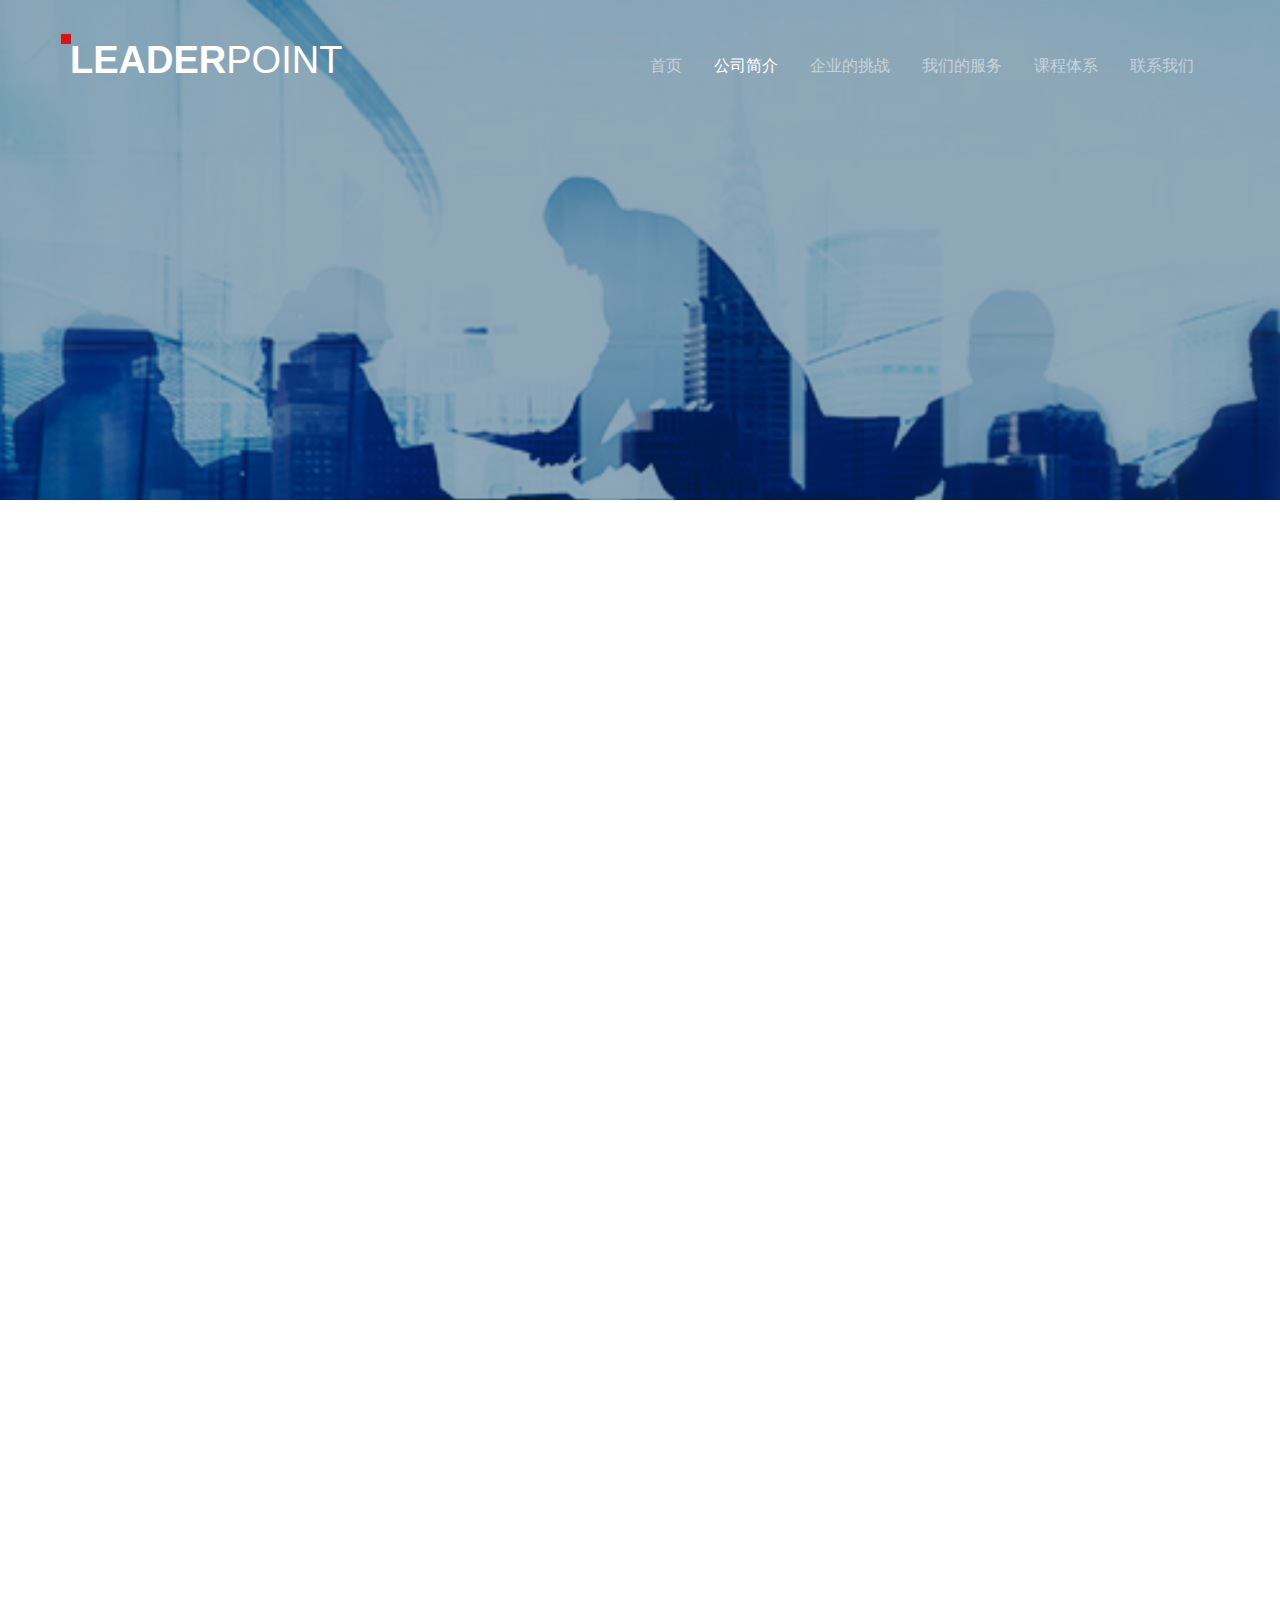
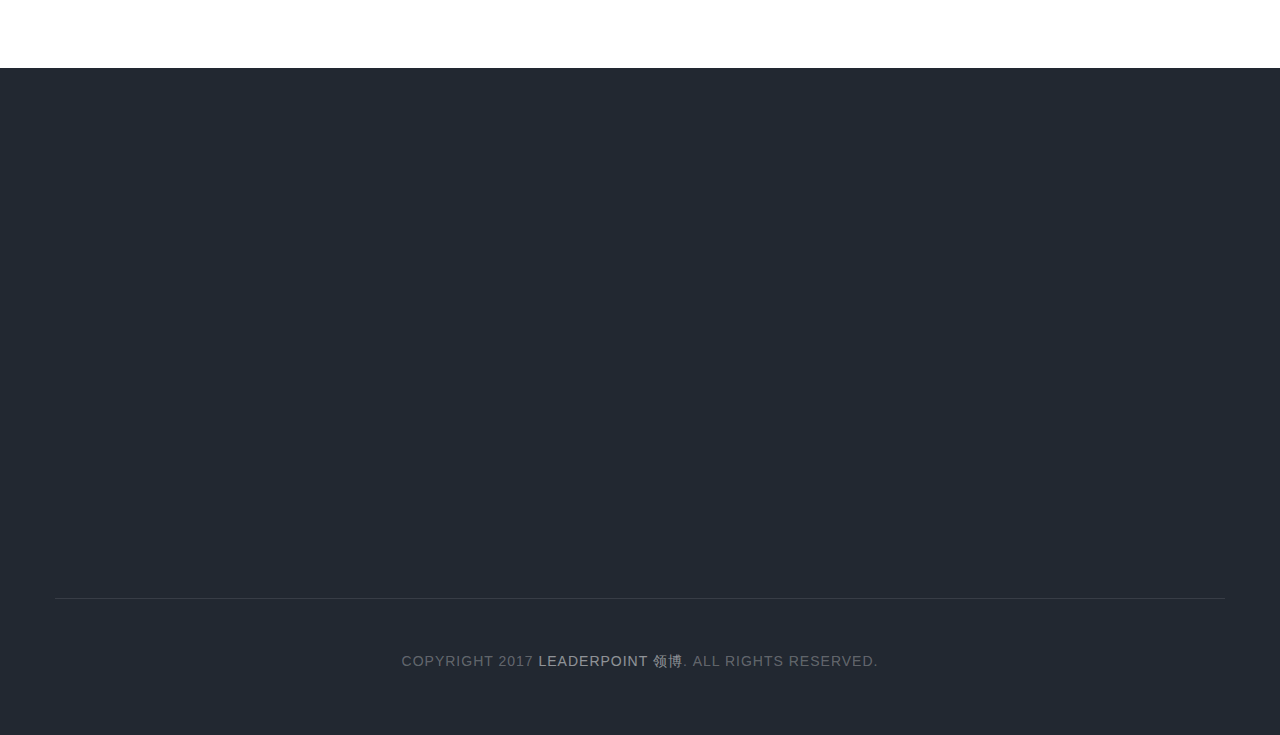
==== about.html @ 9a69cb8e "add location jpg" ====
<!DOCTYPE html>
<!--[if lt IE 7]>      <html class="no-js lt-ie9 lt-ie8 lt-ie7"> <![endif]-->
<!--[if IE 7]>         <html class="no-js lt-ie9 lt-ie8"> <![endif]-->
<!--[if IE 8]>         <html class="no-js lt-ie9"> <![endif]-->
<!--[if gt IE 8]><!-->
<html class="no-js">
<!--<![endif]-->

<head>
	<meta charset="utf-8">
	<meta http-equiv="X-UA-Compatible" content="IE=edge">
	<title>关于我们 - 领博顾问公司</title>
	<meta name="viewport" content="width=device-width, initial-scale=1">


	<link href='https://fonts.lug.ustc.edu.cn/css?family=Roboto:400,100,300,700,900' rel='stylesheet' type='text/css'>

	<!-- Animate.css -->
	<link rel="stylesheet" href="css/animate.css">
	<!-- Icomoon Icon Fonts-->
	<link rel="stylesheet" href="css/icomoon.css">
	<!-- Bootstrap  -->
	<link rel="stylesheet" href="css/bootstrap.css">
	<!-- Superfish -->
	<link rel="stylesheet" href="css/superfish.css">

	<link rel="stylesheet" href="css/style.css?tms=20170909">


	<!-- Modernizr JS -->
	<script src="js/modernizr-2.6.2.min.js"></script>
	<!-- FOR IE9 below -->
	<!--[if lt IE 9]>
	<script src="js/respond.min.js"></script>
	<![endif]-->

</head>

<body>
	<div id="fh5co-wrapper">
		<div id="fh5co-page">
			<div id="fh5co-header">
				<header id="fh5co-header-section">
					<div class="container">
						<div class="nav-header">
							<a href="#" class="js-fh5co-nav-toggle fh5co-nav-toggle"><i></i></a>
							<h1 id="fh5co-logo"><a href="index.html">Leader<span>Point</span></a></h1>
							<!--<h1 id="fh5co-logo"><a href="index.html">
								<img src="images/lp-logo.png" alt="">
							</a></h1>-->
							<div id="logo-cover" style="background-image: url(images/logo-cover.png);">

							</div>
							<!-- START #fh5co-menu-wrap -->
							<nav id="fh5co-menu-wrap" role="navigation">
								<ul class="sf-menu" id="fh5co-primary-menu">
									<li> <a href="index.html">首页</a> </li>
									<li class="active"><a href="about.html">公司简介</a></li>
									<li> <a href="challenge.html">企业的挑战</a> </li>
									<li> <a href="services.html">我们的服务</a> </li>
									<li><a href="classes.html">课程体系</a> </li>
									<li><a href="contact.html">联系我们</a></li>
								</ul>
							</nav>
						</div>
					</div>
				</header>
			</div>
			<!-- end:fh5co-header -->
			<div class="fh5co-parallax" style="background-image: url(images/about-us-1.jpg);" data-stellar-background-ratio="0.5">
				<div class="overlay"></div>
				<div class="container">
					<div class="row">
						<div class="col-md-8 col-md-offset-2 col-sm-12 col-sm-offset-0 col-xs-12 col-xs-offset-0 text-center fh5co-table">
							<div class="fh5co-intro fh5co-table-cell animate-box">
								<h1 class="text-center">关于我们</h1>
								<p>提升人的能力    达成组织目标</p>
							</div>
						</div>
					</div>
				</div>
			</div>
			<!-- end: fh5co-parallax -->
			<!-- end:fh5co-hero -->
			<div id="fh5co-team-section">
				<div class="container">
					<div class="row about">
						<div class="col-md-12 col-md-offset-0">
							<img class="img-responsive animate-box" src="images/office4.jpg" alt="About">
						</div>
						<div class="col-md-12 col-md-offset-0 animate-box">
							<p>领博顾问公司是一家专业管理培训公司，致力于为中国企业提供量身定做的管理咨询及培训服务。</p>
							<p>我们的使命：提升人的能力， 达成组织目标。</p>
							<p>国际化的视野和管理理念，整合全球领先有效的管理培训资源，拥有丰富管理经验的咨询顾问及资深的培训专家团队，擅长于针对每家企业特点和具体状况，找到管理的障碍和瓶颈，结合企业目标，定制出完整有效的长短期培训解决方案，恰如其分地帮助企业培养和发展人才，从而提升提升管理水平，满足企业长期发展的需要。</p>
							<p>
								我们的培训始终关注提升公司底线业绩，我们注重对企业的长远影响，鼓励客户评估培训对学员能力提升的作用，力争为客户创造长期价值。
							</p>
						</div>
					</div>
				</div>
			</div>

			<footer>
				<div id="footer">
					<div class="container">
						<div class="row">
							<div class="col-md-4 animate-box">
								<h3 class="section-title">关于领博</h3>
								<p>领博顾问公司是一家专业管理培训公司，致力于为中国企业提供量身定做的管理咨询及培训服务。</p>
								<p>
									我们的使命：提升人的能力， 达成组织目标。
								</p>
							</div>

							<div class="col-md-4 animate-box">
								<h3 class="section-title">联系我们</h3>
								<ul class="contact-info">
									<li><i class="icon-map-marker"></i>广州市天河区体育东路114-118号财富广场西塔2007室</li>
									<li><i class="icon-phone"></i>020-28313908</li>
									<li><i class="icon-printer"></i>020-28313577</li>
									<li><i class="icon-envelope"></i><a href="#">leaderpoint@163.com</a></li>
									<li><i class="icon-globe2"></i><a href="#">www.leaderpoint.com.cn</a></li>
								</ul>
							</div>
							<div class="col-md-4 animate-box">
								<h3 class="section-title">留言</h3>
								<form class="contact-form">
									<div class="form-group">
										<label for="name" class="sr-only">姓名</label>
										<input type="name" class="form-control" id="name" placeholder="姓名">
									</div>
									<div class="form-group">
										<label for="email" class="sr-only">邮箱</label>
										<input type="email" class="form-control" id="email" placeholder="邮箱">
									</div>
									<div class="form-group">
										<label for="message" class="sr-only">内容</label>
										<textarea class="form-control" id="message" rows="7" placeholder="内容"></textarea>
									</div>
									<div class="form-group">
										<input type="submit" id="btn-submit" class="btn btn-send-message btn-md" value="发送留言">
									</div>
								</form>
							</div>
						</div>
						<div class="row copy-right">
							<div class="col-md-6 col-md-offset-3 text-center">
								<p>Copyright 2017 <a href="#">LeaderPoint 领博</a>. All Rights Reserved. </p>
							</div>
						</div>
					</div>
				</div>
			</footer>


		</div>
		<!-- END fh5co-page -->

	</div>
	<!-- END fh5co-wrapper -->

	<!-- jQuery -->


	<script src="js/jquery.min.js"></script>
	<!-- jQuery Easing -->
	<script src="js/jquery.easing.1.3.js"></script>
	<!-- Bootstrap -->
	<script src="js/bootstrap.min.js"></script>
	<!-- Waypoints -->
	<script src="js/jquery.waypoints.min.js"></script>
	<!-- Stellar -->
	<script src="js/jquery.stellar.min.js"></script>
	<!-- Superfish -->
	<script src="js/hoverIntent.js"></script>
	<script src="js/superfish.js"></script>

	<!-- Main JS (Do not remove) -->
	<script src="js/main.js"></script>

</body>

</html>
---- css/icomoon.css ----
@font-face {
    font-family: 'icomoon';
    src:    url('fonts/icomoon.eot?1oniuf');
    src:    url('fonts/icomoon.eot?1oniuf#iefix') format('embedded-opentype'),
        url('fonts/icomoon.ttf?1oniuf') format('truetype'),
        url('fonts/icomoon.woff?1oniuf') format('woff'),
        url('fonts/icomoon.svg?1oniuf#icomoon') format('svg');
    font-weight: normal;
    font-style: normal;
}

[class^="icon-"], [class*=" icon-"] {
    /* use !important to prevent issues with browser extensions that change fonts */
    font-family: 'icomoon' !important;
    speak: none;
    font-style: normal;
    font-weight: normal;
    font-variant: normal;
    text-transform: none;
    line-height: 1;

    /* Better Font Rendering =========== */
    -webkit-font-smoothing: antialiased;
    -moz-osx-font-smoothing: grayscale;
}

.icon-mobile:before {
    content: "\e000";
}
.icon-laptop:before {
    content: "\e001";
}
.icon-desktop:before {
    content: "\e002";
}
.icon-tablet:before {
    content: "\e003";
}
.icon-phone:before {
    content: "\e004";
}
.icon-document:before {
    content: "\e005";
}
.icon-documents:before {
    content: "\e006";
}
.icon-search:before {
    content: "\e007";
}
.icon-clipboard:before {
    content: "\e008";
}
.icon-newspaper:before {
    content: "\e009";
}
.icon-notebook:before {
    content: "\e00a";
}
.icon-book-open:before {
    content: "\e00b";
}
.icon-browser:before {
    content: "\e00c";
}
.icon-calendar:before {
    content: "\e00d";
}
.icon-presentation:before {
    content: "\e00e";
}
.icon-picture:before {
    content: "\e00f";
}
.icon-pictures:before {
    content: "\e010";
}
.icon-video:before {
    content: "\e011";
}
.icon-camera:before {
    content: "\e012";
}
.icon-printer:before {
    content: "\e013";
}
.icon-toolbox:before {
    content: "\e014";
}
.icon-briefcase:before {
    content: "\e015";
}
.icon-wallet:before {
    content: "\e016";
}
.icon-gift:before {
    content: "\e017";
}
.icon-bargraph:before {
    content: "\e018";
}
.icon-grid:before {
    content: "\e019";
}
.icon-expand:before {
    content: "\e01a";
}
.icon-focus:before {
    content: "\e01b";
}
.icon-edit:before {
    content: "\e01c";
}
.icon-adjustments:before {
    content: "\e01d";
}
.icon-ribbon:before {
    content: "\e01e";
}
.icon-hourglass:before {
    content: "\e01f";
}
.icon-lock:before {
    content: "\e020";
}
.icon-megaphone:before {
    content: "\e021";
}
.icon-shield:before {
    content: "\e022";
}
.icon-trophy:before {
    content: "\e023";
}
.icon-flag:before {
    content: "\e024";
}
.icon-map:before {
    content: "\e025";
}
.icon-puzzle:before {
    content: "\e026";
}
.icon-basket:before {
    content: "\e027";
}
.icon-envelope:before {
    content: "\e028";
}
.icon-streetsign:before {
    content: "\e029";
}
.icon-telescope:before {
    content: "\e02a";
}
.icon-gears:before {
    content: "\e02b";
}
.icon-key:before {
    content: "\e02c";
}
.icon-paperclip:before {
    content: "\e02d";
}
.icon-attachment:before {
    content: "\e02e";
}
.icon-pricetags:before {
    content: "\e02f";
}
.icon-lightbulb:before {
    content: "\e030";
}
.icon-layers:before {
    content: "\e031";
}
.icon-pencil:before {
    content: "\e032";
}
.icon-tools:before {
    content: "\e033";
}
.icon-tools-2:before {
    content: "\e034";
}
.icon-scissors:before {
    content: "\e035";
}
.icon-paintbrush:before {
    content: "\e036";
}
.icon-magnifying-glass:before {
    content: "\e037";
}
.icon-circle-compass:before {
    content: "\e038";
}
.icon-linegraph:before {
    content: "\e039";
}
.icon-mic:before {
    content: "\e03a";
}
.icon-strategy:before {
    content: "\e03b";
}
.icon-beaker:before {
    content: "\e03c";
}
.icon-caution:before {
    content: "\e03d";
}
.icon-recycle:before {
    content: "\e03e";
}
.icon-anchor:before {
    content: "\e03f";
}
.icon-profile-male:before {
    content: "\e040";
}
.icon-profile-female:before {
    content: "\e041";
}
.icon-bike:before {
    content: "\e042";
}
.icon-wine:before {
    content: "\e043";
}
.icon-hotairballoon:before {
    content: "\e044";
}
.icon-globe:before {
    content: "\e045";
}
.icon-genius:before {
    content: "\e046";
}
.icon-map-pin:before {
    content: "\e047";
}
.icon-dial:before {
    content: "\e048";
}
.icon-chat:before {
    content: "\e049";
}
.icon-heart:before {
    content: "\e04a";
}
.icon-cloud:before {
    content: "\e04b";
}
.icon-upload:before {
    content: "\e04c";
}
.icon-download:before {
    content: "\e04d";
}
.icon-target:before {
    content: "\e04e";
}
.icon-hazardous:before {
    content: "\e04f";
}
.icon-piechart:before {
    content: "\e050";
}
.icon-speedometer:before {
    content: "\e051";
}
.icon-global:before {
    content: "\e052";
}
.icon-compass:before {
    content: "\e053";
}
.icon-lifesaver:before {
    content: "\e054";
}
.icon-clock:before {
    content: "\e055";
}
.icon-aperture:before {
    content: "\e056";
}
.icon-quote:before {
    content: "\e057";
}
.icon-scope:before {
    content: "\e058";
}
.icon-alarmclock:before {
    content: "\e059";
}
.icon-refresh:before {
    content: "\e05a";
}
.icon-happy:before {
    content: "\e05b";
}
.icon-sad:before {
    content: "\e05c";
}
.icon-facebook:before {
    content: "\e05d";
}
.icon-twitter:before {
    content: "\e05e";
}
.icon-googleplus:before {
    content: "\e05f";
}
.icon-rss:before {
    content: "\e060";
}
.icon-tumblr:before {
    content: "\e061";
}
.icon-linkedin:before {
    content: "\e062";
}
.icon-dribbble:before {
    content: "\e063";
}
.icon-box2:before {
    content: "\ea82";
}
.icon-write:before {
    content: "\ea83";
}
.icon-clock2:before {
    content: "\ea84";
}
.icon-reply2:before {
    content: "\ea85";
}
.icon-reply-all2:before {
    content: "\ea86";
}
.icon-forward2:before {
    content: "\ea87";
}
.icon-flag2:before {
    content: "\ea88";
}
.icon-search2:before {
    content: "\ea89";
}
.icon-trash2:before {
    content: "\ea8a";
}
.icon-envelope2:before {
    content: "\ea8b";
}
.icon-bubble:before {
    content: "\ea8c";
}
.icon-bubbles:before {
    content: "\ea8d";
}
.icon-user2:before {
    content: "\ea8e";
}
.icon-users2:before {
    content: "\ea8f";
}
.icon-cloud2:before {
    content: "\ea90";
}
.icon-download2:before {
    content: "\ea91";
}
.icon-upload2:before {
    content: "\ea92";
}
.icon-rain:before {
    content: "\ea93";
}
.icon-sun:before {
    content: "\ea94";
}
.icon-moon2:before {
    content: "\ea95";
}
.icon-bell2:before {
    content: "\ea96";
}
.icon-folder2:before {
    content: "\ea97";
}
.icon-pin2:before {
    content: "\ea98";
}
.icon-sound2:before {
    content: "\ea99";
}
.icon-microphone:before {
    content: "\ea9a";
}
.icon-camera2:before {
    content: "\ea9b";
}
.icon-image2:before {
    content: "\ea9c";
}
.icon-cog2:before {
    content: "\ea9d";
}
.icon-calendar2:before {
    content: "\ea9e";
}
.icon-book2:before {
    content: "\ea9f";
}
.icon-map-marker:before {
    content: "\eaa0";
}
.icon-store:before {
    content: "\eaa1";
}
.icon-support:before {
    content: "\eaa2";
}
.icon-tag2:before {
    content: "\eaa3";
}
.icon-heart2:before {
    content: "\eaa4";
}
.icon-video-camera:before {
    content: "\eaa5";
}
.icon-trophy2:before {
    content: "\eaa6";
}
.icon-cart:before {
    content: "\eaa7";
}
.icon-eye2:before {
    content: "\eaa8";
}
.icon-cancel:before {
    content: "\eaa9";
}
.icon-chart:before {
    content: "\eaaa";
}
.icon-target2:before {
    content: "\eaab";
}
.icon-printer2:before {
    content: "\eaac";
}
.icon-location2:before {
    content: "\eaad";
}
.icon-bookmark2:before {
    content: "\eaae";
}
.icon-monitor:before {
    content: "\eaaf";
}
.icon-cross2:before {
    content: "\eab0";
}
.icon-plus2:before {
    content: "\eab1";
}
.icon-left:before {
    content: "\eab2";
}
.icon-up:before {
    content: "\eab3";
}
.icon-browser2:before {
    content: "\eab4";
}
.icon-windows:before {
    content: "\eab5";
}
.icon-switch2:before {
    content: "\eab6";
}
.icon-dashboard:before {
    content: "\eab7";
}
.icon-play:before {
    content: "\eab8";
}
.icon-fast-forward:before {
    content: "\eab9";
}
.icon-next:before {
    content: "\eaba";
}
.icon-refresh2:before {
    content: "\eabb";
}
.icon-film:before {
    content: "\eabc";
}
.icon-home2:before {
    content: "\eabd";
}
.icon-add-to-list:before {
    content: "\e901";
}
.icon-classic-computer:before {
    content: "\e902";
}
.icon-controller-fast-backward:before {
    content: "\e903";
}
.icon-creative-commons-attribution:before {
    content: "\e904";
}
.icon-creative-commons-noderivs:before {
    content: "\e905";
}
.icon-creative-commons-noncommercial-eu:before {
    content: "\e906";
}
.icon-creative-commons-noncommercial-us:before {
    content: "\e907";
}
.icon-creative-commons-public-domain:before {
    content: "\e908";
}
.icon-creative-commons-remix:before {
    content: "\e909";
}
.icon-creative-commons-share:before {
    content: "\e90a";
}
.icon-creative-commons-sharealike:before {
    content: "\e90b";
}
.icon-creative-commons:before {
    content: "\e90c";
}
.icon-document-landscape:before {
    content: "\e90d";
}
.icon-remove-user:before {
    content: "\e90e";
}
.icon-warning:before {
    content: "\e90f";
}
.icon-arrow-bold-down:before {
    content: "\e910";
}
.icon-arrow-bold-left:before {
    content: "\e911";
}
.icon-arrow-bold-right:before {
    content: "\e912";
}
.icon-arrow-bold-up:before {
    content: "\e913";
}
.icon-arrow-down:before {
    content: "\e914";
}
.icon-arrow-left:before {
    content: "\e915";
}
.icon-arrow-long-down:before {
    content: "\e916";
}
.icon-arrow-long-left:before {
    content: "\e917";
}
.icon-arrow-long-right:before {
    content: "\e918";
}
.icon-arrow-long-up:before {
    content: "\e919";
}
.icon-arrow-right:before {
    content: "\e91a";
}
.icon-arrow-up:before {
    content: "\e91b";
}
.icon-arrow-with-circle-down:before {
    content: "\e91c";
}
.icon-arrow-with-circle-left:before {
    content: "\e91d";
}
.icon-arrow-with-circle-right:before {
    content: "\e91e";
}
.icon-arrow-with-circle-up:before {
    content: "\e91f";
}
.icon-bookmark:before {
    content: "\e920";
}
.icon-bookmarks:before {
    content: "\e921";
}
.icon-chevron-down:before {
    content: "\e922";
}
.icon-chevron-left:before {
    content: "\e923";
}
.icon-chevron-right:before {
    content: "\e924";
}
.icon-chevron-small-down:before {
    content: "\e925";
}
.icon-chevron-small-left:before {
    content: "\e926";
}
.icon-chevron-small-right:before {
    content: "\e927";
}
.icon-chevron-small-up:before {
    content: "\e928";
}
.icon-chevron-thin-down:before {
    content: "\e929";
}
.icon-chevron-thin-left:before {
    content: "\e92a";
}
.icon-chevron-thin-right:before {
    content: "\e92b";
}
.icon-chevron-thin-up:before {
    content: "\e92c";
}
.icon-chevron-up:before {
    content: "\e92d";
}
.icon-chevron-with-circle-down:before {
    content: "\e92e";
}
.icon-chevron-with-circle-left:before {
    content: "\e92f";
}
.icon-chevron-with-circle-right:before {
    content: "\e930";
}
.icon-chevron-with-circle-up:before {
    content: "\e931";
}
.icon-cloud3:before {
    content: "\e932";
}
.icon-controller-fast-forward:before {
    content: "\e933";
}
.icon-controller-jump-to-start:before {
    content: "\e934";
}
.icon-controller-next:before {
    content: "\e935";
}
.icon-controller-paus:before {
    content: "\e936";
}
.icon-controller-play:before {
    content: "\e937";
}
.icon-controller-record:before {
    content: "\e938";
}
.icon-controller-stop:before {
    content: "\e939";
}
.icon-controller-volume:before {
    content: "\e93a";
}
.icon-dot-single:before {
    content: "\e93b";
}
.icon-dots-three-horizontal:before {
    content: "\e93c";
}
.icon-dots-three-vertical:before {
    content: "\e93d";
}
.icon-dots-two-horizontal:before {
    content: "\e93e";
}
.icon-dots-two-vertical:before {
    content: "\e93f";
}
.icon-download3:before {
    content: "\e940";
}
.icon-emoji-flirt:before {
    content: "\e941";
}
.icon-flow-branch:before {
    content: "\e942";
}
.icon-flow-cascade:before {
    content: "\e943";
}
.icon-flow-line:before {
    content: "\e944";
}
.icon-flow-parallel:before {
    content: "\e945";
}
.icon-flow-tree:before {
    content: "\e946";
}
.icon-install:before {
    content: "\e947";
}
.icon-layers2:before {
    content: "\e948";
}
.icon-open-book:before {
    content: "\e949";
}
.icon-resize-100:before {
    content: "\e94a";
}
.icon-resize-full-screen:before {
    content: "\e94b";
}
.icon-save:before {
    content: "\e94c";
}
.icon-select-arrows:before {
    content: "\e94d";
}
.icon-sound-mute:before {
    content: "\e94e";
}
.icon-sound:before {
    content: "\e94f";
}
.icon-trash:before {
    content: "\e950";
}
.icon-triangle-down:before {
    content: "\e951";
}
.icon-triangle-left:before {
    content: "\e952";
}
.icon-triangle-right:before {
    content: "\e953";
}
.icon-triangle-up:before {
    content: "\e954";
}
.icon-uninstall:before {
    content: "\e955";
}
.icon-upload-to-cloud:before {
    content: "\e956";
}
.icon-upload3:before {
    content: "\e957";
}
.icon-add-user:before {
    content: "\e958";
}
.icon-address:before {
    content: "\e959";
}
.icon-adjust:before {
    content: "\e95a";
}
.icon-air:before {
    content: "\e95b";
}
.icon-aircraft-landing:before {
    content: "\e95c";
}
.icon-aircraft-take-off:before {
    content: "\e95d";
}
.icon-aircraft:before {
    content: "\e95e";
}
.icon-align-bottom:before {
    content: "\e95f";
}
.icon-align-horizontal-middle:before {
    content: "\e960";
}
.icon-align-left:before {
    content: "\e961";
}
.icon-align-right:before {
    content: "\e962";
}
.icon-align-top:before {
    content: "\e963";
}
.icon-align-vertical-middle:before {
    content: "\e964";
}
.icon-archive:before {
    content: "\e965";
}
.icon-area-graph:before {
    content: "\e966";
}
.icon-attachment2:before {
    content: "\e967";
}
.icon-awareness-ribbon:before {
    content: "\e968";
}
.icon-back-in-time:before {
    content: "\e969";
}
.icon-back:before {
    content: "\e96a";
}
.icon-bar-graph:before {
    content: "\e96b";
}
.icon-battery:before {
    content: "\e96c";
}
.icon-beamed-note:before {
    content: "\e96d";
}
.icon-bell:before {
    content: "\e96e";
}
.icon-blackboard:before {
    content: "\e96f";
}
.icon-block:before {
    content: "\e970";
}
.icon-book:before {
    content: "\e971";
}
.icon-bowl:before {
    content: "\e972";
}
.icon-box:before {
    content: "\e973";
}
.icon-briefcase2:before {
    content: "\e974";
}
.icon-browser3:before {
    content: "\e975";
}
.icon-brush:before {
    content: "\e976";
}
.icon-bucket:before {
    content: "\e977";
}
.icon-cake:before {
    content: "\e978";
}
.icon-calculator:before {
    content: "\e979";
}
.icon-calendar3:before {
    content: "\e97a";
}
.icon-camera3:before {
    content: "\e97b";
}
.icon-ccw:before {
    content: "\e97c";
}
.icon-chat2:before {
    content: "\e97d";
}
.icon-check:before {
    content: "\e97e";
}
.icon-circle-with-cross:before {
    content: "\e97f";
}
.icon-circle-with-minus:before {
    content: "\e980";
}
.icon-circle-with-plus:before {
    content: "\e981";
}
.icon-circle:before {
    content: "\e982";
}
.icon-circular-graph:before {
    content: "\e983";
}
.icon-clapperboard:before {
    content: "\e984";
}
.icon-clipboard2:before {
    content: "\e985";
}
.icon-clock3:before {
    content: "\e986";
}
.icon-code:before {
    content: "\e987";
}
.icon-cog:before {
    content: "\e988";
}
.icon-colours:before {
    content: "\e989";
}
.icon-compass2:before {
    content: "\e98a";
}
.icon-copy:before {
    content: "\e98b";
}
.icon-credit-card:before {
    content: "\e98c";
}
.icon-credit:before {
    content: "\e98d";
}
.icon-cross:before {
    content: "\e98e";
}
.icon-cup:before {
    content: "\e98f";
}
.icon-cw:before {
    content: "\e990";
}
.icon-cycle:before {
    content: "\e991";
}
.icon-database:before {
    content: "\e992";
}
.icon-dial-pad:before {
    content: "\e993";
}
.icon-direction:before {
    content: "\e994";
}
.icon-document2:before {
    content: "\e995";
}
.icon-documents2:before {
    content: "\e996";
}
.icon-drink:before {
    content: "\e997";
}
.icon-drive:before {
    content: "\e998";
}
.icon-drop:before {
    content: "\e999";
}
.icon-edit2:before {
    content: "\e99a";
}
.icon-email:before {
    content: "\e99b";
}
.icon-emoji-happy:before {
    content: "\e99c";
}
.icon-emoji-neutral:before {
    content: "\e99d";
}
.icon-emoji-sad:before {
    content: "\e99e";
}
.icon-erase:before {
    content: "\e99f";
}
.icon-eraser:before {
    content: "\e9a0";
}
.icon-export:before {
    content: "\e9a1";
}
.icon-eye:before {
    content: "\e9a2";
}
.icon-feather:before {
    content: "\e9a3";
}
.icon-flag3:before {
    content: "\e9a4";
}
.icon-flash:before {
    content: "\e9a5";
}
.icon-flashlight:before {
    content: "\e9a6";
}
.icon-flat-brush:before {
    content: "\e9a7";
}
.icon-folder-images:before {
    content: "\e9a8";
}
.icon-folder-music:before {
    content: "\e9a9";
}
.icon-folder-video:before {
    content: "\e9aa";
}
.icon-folder:before {
    content: "\e9ab";
}
.icon-forward:before {
    content: "\e9ac";
}
.icon-funnel:before {
    content: "\e9ad";
}
.icon-game-controller:before {
    content: "\e9ae";
}
.icon-gauge:before {
    content: "\e9af";
}
.icon-globe2:before {
    content: "\e9b0";
}
.icon-graduation-cap:before {
    content: "\e9b1";
}
.icon-grid2:before {
    content: "\e9b2";
}
.icon-hair-cross:before {
    content: "\e9b3";
}
.icon-hand:before {
    content: "\e9b4";
}
.icon-heart-outlined:before {
    content: "\e9b5";
}
.icon-heart3:before {
    content: "\e9b6";
}
.icon-help-with-circle:before {
    content: "\e9b7";
}
.icon-help:before {
    content: "\e9b8";
}
.icon-home:before {
    content: "\e9b9";
}
.icon-hour-glass:before {
    content: "\e9ba";
}
.icon-image-inverted:before {
    content: "\e9bb";
}
.icon-image:before {
    content: "\e9bc";
}
.icon-images:before {
    content: "\e9bd";
}
.icon-inbox:before {
    content: "\e9be";
}
.icon-infinity:before {
    content: "\e9bf";
}
.icon-info-with-circle:before {
    content: "\e9c0";
}
.icon-info:before {
    content: "\e9c1";
}
.icon-key2:before {
    content: "\e9c2";
}
.icon-keyboard:before {
    content: "\e9c3";
}
.icon-lab-flask:before {
    content: "\e9c4";
}
.icon-landline:before {
    content: "\e9c5";
}
.icon-language:before {
    content: "\e9c6";
}
.icon-laptop2:before {
    content: "\e9c7";
}
.icon-leaf:before {
    content: "\e9c8";
}
.icon-level-down:before {
    content: "\e9c9";
}
.icon-level-up:before {
    content: "\e9ca";
}
.icon-lifebuoy:before {
    content: "\e9cb";
}
.icon-light-bulb:before {
    content: "\e9cc";
}
.icon-light-down:before {
    content: "\e9cd";
}
.icon-light-up:before {
    content: "\e9ce";
}
.icon-line-graph:before {
    content: "\e9cf";
}
.icon-link:before {
    content: "\e9d0";
}
.icon-list:before {
    content: "\e9d1";
}
.icon-location-pin:before {
    content: "\e9d2";
}
.icon-location:before {
    content: "\e9d3";
}
.icon-lock-open:before {
    content: "\e9d4";
}
.icon-lock2:before {
    content: "\e9d5";
}
.icon-log-out:before {
    content: "\e9d6";
}
.icon-login:before {
    content: "\e9d7";
}
.icon-loop:before {
    content: "\e9d8";
}
.icon-magnet:before {
    content: "\e9d9";
}
.icon-magnifying-glass2:before {
    content: "\e9da";
}
.icon-mail:before {
    content: "\e9db";
}
.icon-man:before {
    content: "\e9dc";
}
.icon-map2:before {
    content: "\e9dd";
}
.icon-mask:before {
    content: "\e9de";
}
.icon-medal:before {
    content: "\e9df";
}
.icon-megaphone2:before {
    content: "\e9e0";
}
.icon-menu:before {
    content: "\e9e1";
}
.icon-message:before {
    content: "\e9e2";
}
.icon-mic2:before {
    content: "\e9e3";
}
.icon-minus:before {
    content: "\e9e4";
}
.icon-mobile2:before {
    content: "\e9e5";
}
.icon-modern-mic:before {
    content: "\e9e6";
}
.icon-moon:before {
    content: "\e9e7";
}
.icon-mouse:before {
    content: "\e9e8";
}
.icon-music:before {
    content: "\e9e9";
}
.icon-network:before {
    content: "\e9ea";
}
.icon-new-message:before {
    content: "\e9eb";
}
.icon-new:before {
    content: "\e9ec";
}
.icon-news:before {
    content: "\e9ed";
}
.icon-note:before {
    content: "\e9ee";
}
.icon-notification:before {
    content: "\e9ef";
}
.icon-old-mobile:before {
    content: "\e9f0";
}
.icon-old-phone:before {
    content: "\e9f1";
}
.icon-palette:before {
    content: "\e9f2";
}
.icon-paper-plane:before {
    content: "\e9f3";
}
.icon-pencil2:before {
    content: "\e9f4";
}
.icon-phone2:before {
    content: "\e9f5";
}
.icon-pie-chart:before {
    content: "\e9f6";
}
.icon-pin:before {
    content: "\e9f7";
}
.icon-plus:before {
    content: "\e9f8";
}
.icon-popup:before {
    content: "\e9f9";
}
.icon-power-plug:before {
    content: "\e9fa";
}
.icon-price-ribbon:before {
    content: "\e9fb";
}
.icon-price-tag:before {
    content: "\e9fc";
}
.icon-print:before {
    content: "\e9fd";
}
.icon-progress-empty:before {
    content: "\e9fe";
}
.icon-progress-full:before {
    content: "\e9ff";
}
.icon-progress-one:before {
    content: "\ea00";
}
.icon-progress-two:before {
    content: "\ea01";
}
.icon-publish:before {
    content: "\ea02";
}
.icon-quote2:before {
    content: "\ea03";
}
.icon-radio:before {
    content: "\ea04";
}
.icon-reply-all:before {
    content: "\ea05";
}
.icon-reply:before {
    content: "\ea06";
}
.icon-retweet:before {
    content: "\ea07";
}
.icon-rocket:before {
    content: "\ea08";
}
.icon-round-brush:before {
    content: "\ea09";
}
.icon-rss2:before {
    content: "\ea0a";
}
.icon-ruler:before {
    content: "\ea0b";
}
.icon-scissors2:before {
    content: "\ea0c";
}
.icon-share-alternitive:before {
    content: "\ea0d";
}
.icon-share:before {
    content: "\ea0e";
}
.icon-shareable:before {
    content: "\ea0f";
}
.icon-shield2:before {
    content: "\ea10";
}
.icon-shop:before {
    content: "\ea11";
}
.icon-shopping-bag:before {
    content: "\ea12";
}
.icon-shopping-basket:before {
    content: "\ea13";
}
.icon-shopping-cart:before {
    content: "\ea14";
}
.icon-shuffle:before {
    content: "\ea15";
}
.icon-signal:before {
    content: "\ea16";
}
.icon-sound-mix:before {
    content: "\ea17";
}
.icon-sports-club:before {
    content: "\ea18";
}
.icon-spreadsheet:before {
    content: "\ea19";
}
.icon-squared-cross:before {
    content: "\ea1a";
}
.icon-squared-minus:before {
    content: "\ea1b";
}
.icon-squared-plus:before {
    content: "\ea1c";
}
.icon-star-outlined:before {
    content: "\ea1d";
}
.icon-star:before {
    content: "\ea1e";
}
.icon-stopwatch:before {
    content: "\ea1f";
}
.icon-suitcase:before {
    content: "\ea20";
}
.icon-swap:before {
    content: "\ea21";
}
.icon-sweden:before {
    content: "\ea22";
}
.icon-switch:before {
    content: "\ea23";
}
.icon-tablet2:before {
    content: "\ea24";
}
.icon-tag:before {
    content: "\ea25";
}
.icon-text-document-inverted:before {
    content: "\ea26";
}
.icon-text-document:before {
    content: "\ea27";
}
.icon-text:before {
    content: "\ea28";
}
.icon-thermometer:before {
    content: "\ea29";
}
.icon-thumbs-down:before {
    content: "\ea2a";
}
.icon-thumbs-up:before {
    content: "\ea2b";
}
.icon-thunder-cloud:before {
    content: "\ea2c";
}
.icon-ticket:before {
    content: "\ea2d";
}
.icon-time-slot:before {
    content: "\ea2e";
}
.icon-tools2:before {
    content: "\ea2f";
}
.icon-traffic-cone:before {
    content: "\ea30";
}
.icon-tree:before {
    content: "\ea31";
}
.icon-trophy3:before {
    content: "\ea32";
}
.icon-tv:before {
    content: "\ea33";
}
.icon-typing:before {
    content: "\ea34";
}
.icon-unread:before {
    content: "\ea35";
}
.icon-untag:before {
    content: "\ea36";
}
.icon-user:before {
    content: "\ea37";
}
.icon-users:before {
    content: "\ea38";
}
.icon-v-card:before {
    content: "\ea39";
}
.icon-video2:before {
    content: "\ea3a";
}
.icon-vinyl:before {
    content: "\ea3b";
}
.icon-voicemail:before {
    content: "\ea3c";
}
.icon-wallet2:before {
    content: "\ea3d";
}
.icon-water:before {
    content: "\ea3e";
}
.icon-500px-with-circle:before {
    content: "\ea3f";
}
.icon-500px:before {
    content: "\ea40";
}
.icon-basecamp:before {
    content: "\ea41";
}
.icon-behance:before {
    content: "\ea42";
}
.icon-creative-cloud:before {
    content: "\ea43";
}
.icon-dropbox:before {
    content: "\ea44";
}
.icon-evernote:before {
    content: "\ea45";
}
.icon-flattr:before {
    content: "\ea46";
}
.icon-foursquare:before {
    content: "\ea47";
}
.icon-google-drive:before {
    content: "\ea48";
}
.icon-google-hangouts:before {
    content: "\ea49";
}
.icon-grooveshark:before {
    content: "\ea4a";
}
.icon-icloud:before {
    content: "\ea4b";
}
.icon-mixi:before {
    content: "\ea4c";
}
.icon-onedrive:before {
    content: "\ea4d";
}
.icon-paypal:before {
    content: "\ea4e";
}
.icon-picasa:before {
    content: "\ea4f";
}
.icon-qq:before {
    content: "\ea50";
}
.icon-rdio-with-circle:before {
    content: "\ea51";
}
.icon-renren:before {
    content: "\ea52";
}
.icon-scribd:before {
    content: "\ea53";
}
.icon-sina-weibo:before {
    content: "\ea54";
}
.icon-skype-with-circle:before {
    content: "\ea55";
}
.icon-skype:before {
    content: "\ea56";
}
.icon-slideshare:before {
    content: "\ea57";
}
.icon-smashing:before {
    content: "\ea58";
}
.icon-soundcloud:before {
    content: "\ea59";
}
.icon-spotify-with-circle:before {
    content: "\ea5a";
}
.icon-spotify:before {
    content: "\ea5b";
}
.icon-swarm:before {
    content: "\ea5c";
}
.icon-vine-with-circle:before {
    content: "\ea5d";
}
.icon-vine:before {
    content: "\ea5e";
}
.icon-vk-alternitive:before {
    content: "\ea5f";
}
.icon-vk-with-circle:before {
    content: "\ea60";
}
.icon-vk:before {
    content: "\ea61";
}
.icon-xing-with-circle:before {
    content: "\ea62";
}
.icon-xing:before {
    content: "\ea63";
}
.icon-yelp:before {
    content: "\ea64";
}
.icon-dribbble-with-circle:before {
    content: "\ea65";
}
.icon-dribbble2:before {
    content: "\ea66";
}
.icon-facebook-with-circle:before {
    content: "\ea67";
}
.icon-facebook2:before {
    content: "\ea68";
}
.icon-flickr-with-circle:before {
    content: "\ea69";
}
.icon-flickr:before {
    content: "\ea6a";
}
.icon-github-with-circle:before {
    content: "\ea6b";
}
.icon-github:before {
    content: "\ea6c";
}
.icon-google-with-circle:before {
    content: "\ea6d";
}
.icon-google:before {
    content: "\ea6e";
}
.icon-instagram-with-circle:before {
    content: "\ea6f";
}
.icon-instagram:before {
    content: "\ea70";
}
.icon-lastfm-with-circle:before {
    content: "\ea71";
}
.icon-lastfm:before {
    content: "\ea72";
}
.icon-linkedin-with-circle:before {
    content: "\ea73";
}
.icon-linkedin2:before {
    content: "\ea74";
}
.icon-pinterest-with-circle:before {
    content: "\ea75";
}
.icon-pinterest:before {
    content: "\ea76";
}
.icon-rdio:before {
    content: "\ea77";
}
.icon-stumbleupon-with-circle:before {
    content: "\ea78";
}
.icon-stumbleupon:before {
    content: "\ea79";
}
.icon-tumblr-with-circle:before {
    content: "\ea7a";
}
.icon-tumblr2:before {
    content: "\ea7b";
}
.icon-twitter-with-circle:before {
    content: "\ea7c";
}
.icon-twitter2:before {
    content: "\ea7d";
}
.icon-vimeo-with-circle:before {
    content: "\ea7e";
}
.icon-vimeo:before {
    content: "\ea7f";
}
.icon-youtube-with-circle:before {
    content: "\ea80";
}
.icon-youtube:before {
    content: "\ea81";
}
.icon-home3:before {
    content: "\eabe";
}
.icon-home22:before {
    content: "\eabf";
}
.icon-home32:before {
    content: "\eac0";
}
.icon-office:before {
    content: "\eac1";
}
.icon-newspaper2:before {
    content: "\eac2";
}
.icon-pencil3:before {
    content: "\eac3";
}
.icon-pencil22:before {
    content: "\eac4";
}
.icon-quill:before {
    content: "\eac5";
}
.icon-pen:before {
    content: "\eac6";
}
.icon-blog:before {
    content: "\eac7";
}
.icon-eyedropper:before {
    content: "\eac8";
}
.icon-droplet:before {
    content: "\eac9";
}
.icon-paint-format:before {
    content: "\eaca";
}
.icon-image3:before {
    content: "\eacb";
}
.icon-images2:before {
    content: "\eacc";
}
.icon-camera4:before {
    content: "\eacd";
}
.icon-headphones:before {
    content: "\eace";
}
.icon-music2:before {
    content: "\eacf";
}
.icon-play2:before {
    content: "\ead0";
}
.icon-film2:before {
    content: "\ead1";
}
.icon-video-camera2:before {
    content: "\ead2";
}
.icon-dice:before {
    content: "\ead3";
}
.icon-pacman:before {
    content: "\ead4";
}
.icon-spades:before {
    content: "\ead5";
}
.icon-clubs:before {
    content: "\ead6";
}
.icon-diamonds:before {
    content: "\ead7";
}
.icon-bullhorn:before {
    content: "\ead8";
}
.icon-connection:before {
    content: "\ead9";
}
.icon-podcast:before {
    content: "\eada";
}
.icon-feed:before {
    content: "\eadb";
}
.icon-mic3:before {
    content: "\eadc";
}
.icon-book3:before {
    content: "\eadd";
}
.icon-books:before {
    content: "\eade";
}
.icon-library:before {
    content: "\eadf";
}
.icon-file-text:before {
    content: "\eae0";
}
.icon-profile:before {
    content: "\eae1";
}
.icon-file-empty:before {
    content: "\eae2";
}
.icon-files-empty:before {
    content: "\eae3";
}
.icon-file-text2:before {
    content: "\eae4";
}
.icon-file-picture:before {
    content: "\eae5";
}
.icon-file-music:before {
    content: "\eae6";
}
.icon-file-play:before {
    content: "\eae7";
}
.icon-file-video:before {
    content: "\eae8";
}
.icon-file-zip:before {
    content: "\eae9";
}
.icon-copy2:before {
    content: "\eaea";
}
.icon-paste:before {
    content: "\eaeb";
}
.icon-stack:before {
    content: "\eaec";
}
.icon-folder3:before {
    content: "\eaed";
}
.icon-folder-open:before {
    content: "\eaee";
}
.icon-folder-plus:before {
    content: "\eaef";
}
.icon-folder-minus:before {
    content: "\eaf0";
}
.icon-folder-download:before {
    content: "\eaf1";
}
.icon-folder-upload:before {
    content: "\eaf2";
}
.icon-price-tag2:before {
    content: "\eaf3";
}
.icon-price-tags:before {
    content: "\eaf4";
}
.icon-barcode:before {
    content: "\eaf5";
}
.icon-qrcode:before {
    content: "\eaf6";
}
.icon-ticket2:before {
    content: "\eaf7";
}
.icon-cart2:before {
    content: "\eaf8";
}
.icon-coin-dollar:before {
    content: "\eaf9";
}
.icon-coin-euro:before {
    content: "\eafa";
}
.icon-coin-pound:before {
    content: "\eafb";
}
.icon-coin-yen:before {
    content: "\eafc";
}
.icon-credit-card2:before {
    content: "\eafd";
}
.icon-calculator2:before {
    content: "\eafe";
}
.icon-lifebuoy2:before {
    content: "\eaff";
}
.icon-phone3:before {
    content: "\eb00";
}
.icon-phone-hang-up:before {
    content: "\eb01";
}
.icon-address-book:before {
    content: "\eb02";
}
.icon-envelop:before {
    content: "\eb03";
}
.icon-pushpin:before {
    content: "\eb04";
}
.icon-location3:before {
    content: "\eb05";
}
.icon-location22:before {
    content: "\eb06";
}
.icon-compass3:before {
    content: "\eb07";
}
.icon-compass22:before {
    content: "\eb08";
}
.icon-map3:before {
    content: "\eb09";
}
.icon-map22:before {
    content: "\eb0a";
}
.icon-history:before {
    content: "\eb0b";
}
.icon-clock4:before {
    content: "\eb0c";
}
.icon-clock22:before {
    content: "\eb0d";
}
.icon-alarm:before {
    content: "\eb0e";
}
.icon-bell3:before {
    content: "\eb0f";
}
.icon-stopwatch2:before {
    content: "\eb10";
}
.icon-calendar4:before {
    content: "\eb11";
}
.icon-printer3:before {
    content: "\eb12";
}
.icon-keyboard2:before {
    content: "\eb13";
}
.icon-display:before {
    content: "\eb14";
}
.icon-laptop3:before {
    content: "\eb15";
}
.icon-mobile3:before {
    content: "\eb16";
}
.icon-mobile22:before {
    content: "\eb17";
}
.icon-tablet3:before {
    content: "\eb18";
}
.icon-tv2:before {
    content: "\eb19";
}
.icon-drawer:before {
    content: "\eb1a";
}
.icon-drawer2:before {
    content: "\eb1b";
}
.icon-box-add:before {
    content: "\eb1c";
}
.icon-box-remove:before {
    content: "\eb1d";
}
.icon-download4:before {
    content: "\eb1e";
}
.icon-upload4:before {
    content: "\eb1f";
}
.icon-floppy-disk:before {
    content: "\eb20";
}
.icon-drive2:before {
    content: "\eb21";
}
.icon-database2:before {
    content: "\eb22";
}
.icon-undo:before {
    content: "\eb23";
}
.icon-redo:before {
    content: "\eb24";
}
.icon-undo2:before {
    content: "\eb25";
}
.icon-redo2:before {
    content: "\eb26";
}
.icon-forward3:before {
    content: "\eb27";
}
.icon-reply3:before {
    content: "\eb28";
}
.icon-bubble2:before {
    content: "\eb29";
}
.icon-bubbles2:before {
    content: "\eb2a";
}
.icon-bubbles22:before {
    content: "\eb2b";
}
.icon-bubble22:before {
    content: "\eb2c";
}
.icon-bubbles3:before {
    content: "\eb2d";
}
.icon-bubbles4:before {
    content: "\eb2e";
}
.icon-user3:before {
    content: "\eb2f";
}
.icon-users3:before {
    content: "\eb30";
}
.icon-user-plus:before {
    content: "\eb31";
}
.icon-user-minus:before {
    content: "\eb32";
}
.icon-user-check:before {
    content: "\eb33";
}
.icon-user-tie:before {
    content: "\eb34";
}
.icon-quotes-left:before {
    content: "\eb35";
}
.icon-quotes-right:before {
    content: "\eb36";
}
.icon-hour-glass2:before {
    content: "\eb37";
}
.icon-spinner:before {
    content: "\eb38";
}
.icon-spinner2:before {
    content: "\eb39";
}
.icon-spinner3:before {
    content: "\eb3a";
}
.icon-spinner4:before {
    content: "\eb3b";
}
.icon-spinner5:before {
    content: "\eb3c";
}
.icon-spinner6:before {
    content: "\eb3d";
}
.icon-spinner7:before {
    content: "\eb3e";
}
.icon-spinner8:before {
    content: "\eb3f";
}
.icon-spinner9:before {
    content: "\eb40";
}
.icon-spinner10:before {
    content: "\eb41";
}
.icon-spinner11:before {
    content: "\eb42";
}
.icon-binoculars:before {
    content: "\eb43";
}
.icon-search3:before {
    content: "\eb44";
}
.icon-zoom-in:before {
    content: "\eb45";
}
.icon-zoom-out:before {
    content: "\eb46";
}
.icon-enlarge:before {
    content: "\eb47";
}
.icon-shrink:before {
    content: "\eb48";
}
.icon-enlarge2:before {
    content: "\eb49";
}
.icon-shrink2:before {
    content: "\eb4a";
}
.icon-key3:before {
    content: "\eb4b";
}
.icon-key22:before {
    content: "\eb4c";
}
.icon-lock3:before {
    content: "\eb4d";
}
.icon-unlocked:before {
    content: "\eb4e";
}
.icon-wrench:before {
    content: "\eb4f";
}
.icon-equalizer:before {
    content: "\eb50";
}
.icon-equalizer2:before {
    content: "\eb51";
}
.icon-cog3:before {
    content: "\eb52";
}
.icon-cogs:before {
    content: "\eb53";
}
.icon-hammer:before {
    content: "\eb54";
}
.icon-magic-wand:before {
    content: "\eb55";
}
.icon-aid-kit:before {
    content: "\eb56";
}
.icon-bug:before {
    content: "\eb57";
}
.icon-pie-chart2:before {
    content: "\eb58";
}
.icon-stats-dots:before {
    content: "\eb59";
}
.icon-stats-bars:before {
    content: "\eb5a";
}
.icon-stats-bars2:before {
    content: "\eb5b";
}
.icon-trophy4:before {
    content: "\eb5c";
}
.icon-gift2:before {
    content: "\eb5d";
}
.icon-glass:before {
    content: "\eb5e";
}
.icon-glass2:before {
    content: "\eb5f";
}
.icon-mug:before {
    content: "\eb60";
}
.icon-spoon-knife:before {
    content: "\eb61";
}
.icon-leaf2:before {
    content: "\eb62";
}
.icon-rocket2:before {
    content: "\eb63";
}
.icon-meter:before {
    content: "\eb64";
}
.icon-meter2:before {
    content: "\eb65";
}
.icon-hammer2:before {
    content: "\eb66";
}
.icon-fire:before {
    content: "\eb67";
}
.icon-lab:before {
    content: "\eb68";
}
.icon-magnet2:before {
    content: "\eb69";
}
.icon-bin:before {
    content: "\eb6a";
}
.icon-bin2:before {
    content: "\eb6b";
}
.icon-briefcase3:before {
    content: "\eb6c";
}
.icon-airplane:before {
    content: "\eb6d";
}
.icon-truck:before {
    content: "\eb6e";
}
.icon-road:before {
    content: "\eb6f";
}
.icon-accessibility:before {
    content: "\eb70";
}
.icon-target3:before {
    content: "\eb71";
}
.icon-shield3:before {
    content: "\eb72";
}
.icon-power:before {
    content: "\eb73";
}
.icon-switch3:before {
    content: "\eb74";
}
.icon-power-cord:before {
    content: "\eb75";
}
.icon-clipboard3:before {
    content: "\eb76";
}
.icon-list-numbered:before {
    content: "\eb77";
}
.icon-list2:before {
    content: "\eb78";
}
.icon-list22:before {
    content: "\eb79";
}
.icon-tree2:before {
    content: "\eb7a";
}
.icon-menu2:before {
    content: "\eb7b";
}
.icon-menu22:before {
    content: "\eb7c";
}
.icon-menu3:before {
    content: "\eb7d";
}
.icon-menu4:before {
    content: "\eb7e";
}
.icon-cloud4:before {
    content: "\eb7f";
}
.icon-cloud-download:before {
    content: "\eb80";
}
.icon-cloud-upload:before {
    content: "\eb81";
}
.icon-cloud-check:before {
    content: "\eb82";
}
.icon-download22:before {
    content: "\eb83";
}
.icon-upload22:before {
    content: "\eb84";
}
.icon-download32:before {
    content: "\eb85";
}
.icon-upload32:before {
    content: "\eb86";
}
.icon-sphere:before {
    content: "\eb87";
}
.icon-earth:before {
    content: "\eb88";
}
.icon-link2:before {
    content: "\eb89";
}
.icon-flag4:before {
    content: "\eb8a";
}
.icon-attachment3:before {
    content: "\eb8b";
}
.icon-eye3:before {
    content: "\eb8c";
}
.icon-eye-plus:before {
    content: "\eb8d";
}
.icon-eye-minus:before {
    content: "\eb8e";
}
.icon-eye-blocked:before {
    content: "\eb8f";
}
.icon-bookmark3:before {
    content: "\eb90";
}
.icon-bookmarks2:before {
    content: "\eb91";
}
.icon-sun2:before {
    content: "\eb92";
}
.icon-contrast:before {
    content: "\eb93";
}
.icon-brightness-contrast:before {
    content: "\eb94";
}
.icon-star-empty:before {
    content: "\eb95";
}
.icon-star-half:before {
    content: "\eb96";
}
.icon-star-full:before {
    content: "\eb97";
}
.icon-heart4:before {
    content: "\eb98";
}
.icon-heart-broken:before {
    content: "\eb99";
}
.icon-man2:before {
    content: "\eb9a";
}
.icon-woman:before {
    content: "\eb9b";
}
.icon-man-woman:before {
    content: "\eb9c";
}
.icon-happy2:before {
    content: "\eb9d";
}
.icon-happy22:before {
    content: "\eb9e";
}
.icon-smile:before {
    content: "\eb9f";
}
.icon-smile2:before {
    content: "\eba0";
}
.icon-tongue:before {
    content: "\eba1";
}
.icon-tongue2:before {
    content: "\eba2";
}
.icon-sad2:before {
    content: "\eba3";
}
.icon-sad22:before {
    content: "\eba4";
}
.icon-wink:before {
    content: "\eba5";
}
.icon-wink2:before {
    content: "\eba6";
}
.icon-grin:before {
    content: "\eba7";
}
.icon-grin2:before {
    content: "\eba8";
}
.icon-cool:before {
    content: "\eba9";
}
.icon-cool2:before {
    content: "\ebaa";
}
.icon-angry:before {
    content: "\ebab";
}
.icon-angry2:before {
    content: "\ebac";
}
.icon-evil:before {
    content: "\ebad";
}
.icon-evil2:before {
    content: "\ebae";
}
.icon-shocked:before {
    content: "\ebaf";
}
.icon-shocked2:before {
    content: "\ebb0";
}
.icon-baffled:before {
    content: "\ebb1";
}
.icon-baffled2:before {
    content: "\ebb2";
}
.icon-confused:before {
    content: "\ebb3";
}
.icon-confused2:before {
    content: "\ebb4";
}
.icon-neutral:before {
    content: "\ebb5";
}
.icon-neutral2:before {
    content: "\ebb6";
}
.icon-hipster:before {
    content: "\ebb7";
}
.icon-hipster2:before {
    content: "\ebb8";
}
.icon-wondering:before {
    content: "\ebb9";
}
.icon-wondering2:before {
    content: "\ebba";
}
.icon-sleepy:before {
    content: "\ebbb";
}
.icon-sleepy2:before {
    content: "\ebbc";
}
.icon-frustrated:before {
    content: "\ebbd";
}
.icon-frustrated2:before {
    content: "\ebbe";
}
.icon-crying:before {
    content: "\ebbf";
}
.icon-crying2:before {
    content: "\ebc0";
}
.icon-point-up:before {
    content: "\ebc1";
}
.icon-point-right:before {
    content: "\ebc2";
}
.icon-point-down:before {
    content: "\ebc3";
}
.icon-point-left:before {
    content: "\ebc4";
}
.icon-warning2:before {
    content: "\ebc5";
}
.icon-notification2:before {
    content: "\ebc6";
}
.icon-question:before {
    content: "\ebc7";
}
.icon-plus3:before {
    content: "\ebc8";
}
.icon-minus2:before {
    content: "\ebc9";
}
.icon-info2:before {
    content: "\ebca";
}
.icon-cancel-circle:before {
    content: "\ebcb";
}
.icon-blocked:before {
    content: "\ebcc";
}
.icon-cross3:before {
    content: "\ebcd";
}
.icon-checkmark:before {
    content: "\ebce";
}
.icon-checkmark2:before {
    content: "\ebcf";
}
.icon-spell-check:before {
    content: "\ebd0";
}
.icon-enter:before {
    content: "\ebd1";
}
.icon-exit:before {
    content: "\ebd2";
}
.icon-play22:before {
    content: "\ebd3";
}
.icon-pause:before {
    content: "\ebd4";
}
.icon-stop:before {
    content: "\ebd5";
}
.icon-previous:before {
    content: "\ebd6";
}
.icon-next2:before {
    content: "\ebd7";
}
.icon-backward:before {
    content: "\ebd8";
}
.icon-forward22:before {
    content: "\ebd9";
}
.icon-play3:before {
    content: "\ebda";
}
.icon-pause2:before {
    content: "\ebdb";
}
.icon-stop2:before {
    content: "\ebdc";
}
.icon-backward2:before {
    content: "\ebdd";
}
.icon-forward32:before {
    content: "\ebde";
}
.icon-first:before {
    content: "\ebdf";
}
.icon-last:before {
    content: "\ebe0";
}
.icon-previous2:before {
    content: "\ebe1";
}
.icon-next22:before {
    content: "\ebe2";
}
.icon-eject:before {
    content: "\ebe3";
}
.icon-volume-high:before {
    content: "\ebe4";
}
.icon-volume-medium:before {
    content: "\ebe5";
}
.icon-volume-low:before {
    content: "\ebe6";
}
.icon-volume-mute:before {
    content: "\ebe7";
}
.icon-volume-mute2:before {
    content: "\ebe8";
}
.icon-volume-increase:before {
    content: "\ebe9";
}
.icon-volume-decrease:before {
    content: "\ebea";
}
.icon-loop2:before {
    content: "\ebeb";
}
.icon-loop22:before {
    content: "\ebec";
}
.icon-infinite:before {
    content: "\ebed";
}
.icon-shuffle2:before {
    content: "\ebee";
}
.icon-arrow-up-left:before {
    content: "\ebef";
}
.icon-arrow-up2:before {
    content: "\ebf0";
}
.icon-arrow-up-right:before {
    content: "\ebf1";
}
.icon-arrow-right2:before {
    content: "\ebf2";
}
.icon-arrow-down-right:before {
    content: "\ebf3";
}
.icon-arrow-down2:before {
    content: "\ebf4";
}
.icon-arrow-down-left:before {
    content: "\ebf5";
}
.icon-arrow-left2:before {
    content: "\ebf6";
}
.icon-arrow-up-left2:before {
    content: "\ebf7";
}
.icon-arrow-up22:before {
    content: "\ebf8";
}
.icon-arrow-up-right2:before {
    content: "\ebf9";
}
.icon-arrow-right22:before {
    content: "\ebfa";
}
.icon-arrow-down-right2:before {
    content: "\ebfb";
}
.icon-arrow-down22:before {
    content: "\ebfc";
}
.icon-arrow-down-left2:before {
    content: "\ebfd";
}
.icon-arrow-left22:before {
    content: "\ebfe";
}
.icon-circle-up:before {
    content: "\e900";
}
.icon-circle-right:before {
    content: "\ebff";
}
.icon-circle-down:before {
    content: "\ec00";
}
.icon-circle-left:before {
    content: "\ec01";
}
.icon-tab:before {
    content: "\ec02";
}
.icon-move-up:before {
    content: "\ec03";
}
.icon-move-down:before {
    content: "\ec04";
}
.icon-sort-alpha-asc:before {
    content: "\ec05";
}
.icon-sort-alpha-desc:before {
    content: "\ec06";
}
.icon-sort-numeric-asc:before {
    content: "\ec07";
}
.icon-sort-numberic-desc:before {
    content: "\ec08";
}
.icon-sort-amount-asc:before {
    content: "\ec09";
}
.icon-sort-amount-desc:before {
    content: "\ec0a";
}
.icon-command:before {
    content: "\ec0b";
}
.icon-shift:before {
    content: "\ec0c";
}
.icon-ctrl:before {
    content: "\ec0d";
}
.icon-opt:before {
    content: "\ec0e";
}
.icon-checkbox-checked:before {
    content: "\ec0f";
}
.icon-checkbox-unchecked:before {
    content: "\ec10";
}
.icon-radio-checked:before {
    content: "\ec11";
}
.icon-radio-checked2:before {
    content: "\ec12";
}
.icon-radio-unchecked:before {
    content: "\ec13";
}
.icon-crop:before {
    content: "\ec14";
}
.icon-make-group:before {
    content: "\ec15";
}
.icon-ungroup:before {
    content: "\ec16";
}
.icon-scissors3:before {
    content: "\ec17";
}
.icon-filter:before {
    content: "\ec18";
}
.icon-font:before {
    content: "\ec19";
}
.icon-ligature:before {
    content: "\ec1a";
}
.icon-ligature2:before {
    content: "\ec1b";
}
.icon-text-height:before {
    content: "\ec1c";
}
.icon-text-width:before {
    content: "\ec1d";
}
.icon-font-size:before {
    content: "\ec1e";
}
.icon-bold:before {
    content: "\ec1f";
}
.icon-underline:before {
    content: "\ec20";
}
.icon-italic:before {
    content: "\ec21";
}
.icon-strikethrough:before {
    content: "\ec22";
}
.icon-omega:before {
    content: "\ec23";
}
.icon-sigma:before {
    content: "\ec24";
}
.icon-page-break:before {
    content: "\ec25";
}
.icon-superscript:before {
    content: "\ec26";
}
.icon-subscript:before {
    content: "\ec27";
}
.icon-superscript2:before {
    content: "\ec28";
}
.icon-subscript2:before {
    content: "\ec29";
}
.icon-text-color:before {
    content: "\ec2a";
}
.icon-pagebreak:before {
    content: "\ec2b";
}
.icon-clear-formatting:before {
    content: "\ec2c";
}
.icon-table:before {
    content: "\ec2d";
}
.icon-table2:before {
    content: "\ec2e";
}
.icon-insert-template:before {
    content: "\ec2f";
}
.icon-pilcrow:before {
    content: "\ec30";
}
.icon-ltr:before {
    content: "\ec31";
}
.icon-rtl:before {
    content: "\ec32";
}
.icon-section:before {
    content: "\ec33";
}
.icon-paragraph-left:before {
    content: "\ec34";
}
.icon-paragraph-center:before {
    content: "\ec35";
}
.icon-paragraph-right:before {
    content: "\ec36";
}
.icon-paragraph-justify:before {
    content: "\ec37";
}
.icon-indent-increase:before {
    content: "\ec38";
}
.icon-indent-decrease:before {
    content: "\ec39";
}
.icon-share2:before {
    content: "\ec3a";
}
.icon-new-tab:before {
    content: "\ec3b";
}
.icon-embed:before {
    content: "\ec3c";
}
.icon-embed2:before {
    content: "\ec3d";
}
.icon-terminal:before {
    content: "\ec3e";
}
.icon-share22:before {
    content: "\ec3f";
}
.icon-mail2:before {
    content: "\ec40";
}
.icon-mail22:before {
    content: "\ec41";
}
.icon-mail3:before {
    content: "\ec42";
}
.icon-mail4:before {
    content: "\ec43";
}
.icon-amazon:before {
    content: "\ec44";
}
.icon-google2:before {
    content: "\ec45";
}
.icon-google22:before {
    content: "\ec46";
}
.icon-google3:before {
    content: "\ec47";
}
.icon-google-plus:before {
    content: "\ec48";
}
.icon-google-plus2:before {
    content: "\ec49";
}
.icon-google-plus3:before {
    content: "\ec4a";
}
.icon-hangouts:before {
    content: "\ec4b";
}
.icon-google-drive2:before {
    content: "\ec4c";
}
.icon-facebook3:before {
    content: "\ec4d";
}
.icon-facebook22:before {
    content: "\ec4e";
}
.icon-instagram2:before {
    content: "\ec4f";
}
.icon-whatsapp:before {
    content: "\ec50";
}
.icon-spotify2:before {
    content: "\ec51";
}
.icon-telegram:before {
    content: "\ec52";
}
.icon-twitter3:before {
    content: "\ec53";
}
.icon-vine2:before {
    content: "\ec54";
}
.icon-vk2:before {
    content: "\ec55";
}
.icon-renren2:before {
    content: "\ec56";
}
.icon-sina-weibo2:before {
    content: "\ec57";
}
.icon-rss3:before {
    content: "\ec58";
}
.icon-rss22:before {
    content: "\ec59";
}
.icon-youtube2:before {
    content: "\ec5a";
}
.icon-youtube22:before {
    content: "\ec5b";
}
.icon-twitch:before {
    content: "\ec5c";
}
.icon-vimeo2:before {
    content: "\ec5d";
}
.icon-vimeo22:before {
    content: "\ec5e";
}
.icon-lanyrd:before {
    content: "\ec5f";
}
.icon-flickr2:before {
    content: "\ec60";
}
.icon-flickr22:before {
    content: "\ec61";
}
.icon-flickr3:before {
    content: "\ec62";
}
.icon-flickr4:before {
    content: "\ec63";
}
.icon-dribbble3:before {
    content: "\ec64";
}
.icon-behance2:before {
    content: "\ec65";
}
.icon-behance22:before {
    content: "\ec66";
}
.icon-deviantart:before {
    content: "\ec67";
}
.icon-500px2:before {
    content: "\ec68";
}
.icon-steam:before {
    content: "\ec69";
}
.icon-steam2:before {
    content: "\ec6a";
}
.icon-dropbox2:before {
    content: "\ec6b";
}
.icon-onedrive2:before {
    content: "\ec6c";
}
.icon-github2:before {
    content: "\ec6d";
}
.icon-npm:before {
    content: "\ec6e";
}
.icon-basecamp2:before {
    content: "\ec6f";
}
.icon-trello:before {
    content: "\ec70";
}
.icon-wordpress:before {
    content: "\ec71";
}
.icon-joomla:before {
    content: "\ec72";
}
.icon-ello:before {
    content: "\ec73";
}
.icon-blogger:before {
    content: "\ec74";
}
.icon-blogger2:before {
    content: "\ec75";
}
.icon-tumblr3:before {
    content: "\ec76";
}
.icon-tumblr22:before {
    content: "\ec77";
}
.icon-yahoo:before {
    content: "\ec78";
}
.icon-yahoo2:before {
    content: "\ec79";
}
.icon-tux:before {
    content: "\ec7a";
}
.icon-appleinc:before {
    content: "\ec7b";
}
.icon-finder:before {
    content: "\ec7c";
}
.icon-android:before {
    content: "\ec7d";
}
.icon-windows2:before {
    content: "\ec7e";
}
.icon-windows8:before {
    content: "\ec7f";
}
.icon-soundcloud2:before {
    content: "\ec80";
}
.icon-soundcloud22:before {
    content: "\ec81";
}
.icon-skype2:before {
    content: "\ec82";
}
.icon-reddit:before {
    content: "\ec83";
}
.icon-hackernews:before {
    content: "\ec84";
}
.icon-wikipedia:before {
    content: "\ec85";
}
.icon-linkedin3:before {
    content: "\ec86";
}
.icon-linkedin22:before {
    content: "\ec87";
}
.icon-lastfm2:before {
    content: "\ec88";
}
.icon-lastfm22:before {
    content: "\ec89";
}
.icon-delicious:before {
    content: "\ec8a";
}
.icon-stumbleupon2:before {
    content: "\ec8b";
}
.icon-stumbleupon22:before {
    content: "\ec8c";
}
.icon-stackoverflow:before {
    content: "\ec8d";
}
.icon-pinterest2:before {
    content: "\ec8e";
}
.icon-pinterest22:before {
    content: "\ec8f";
}
.icon-xing2:before {
    content: "\ec90";
}
.icon-xing22:before {
    content: "\ec91";
}
.icon-flattr2:before {
    content: "\ec92";
}
.icon-foursquare2:before {
    content: "\ec93";
}
.icon-yelp2:before {
    content: "\ec94";
}
.icon-paypal2:before {
    content: "\ec95";
}
.icon-chrome:before {
    content: "\ec96";
}
.icon-firefox:before {
    content: "\ec97";
}
.icon-IE:before {
    content: "\ec98";
}
.icon-edge:before {
    content: "\ec99";
}
.icon-safari:before {
    content: "\ec9a";
}
.icon-opera:before {
    content: "\ec9b";
}
.icon-file-pdf:before {
    content: "\ec9c";
}
.icon-file-openoffice:before {
    content: "\ec9d";
}
.icon-file-word:before {
    content: "\ec9e";
}
.icon-file-excel:before {
    content: "\ec9f";
}
.icon-libreoffice:before {
    content: "\eca0";
}
.icon-html-five:before {
    content: "\eca1";
}
.icon-html-five2:before {
    content: "\eca2";
}
.icon-css3:before {
    content: "\eca3";
}
.icon-git:before {
    content: "\eca4";
}
.icon-codepen:before {
    content: "\eca5";
}
.icon-svg:before {
    content: "\eca6";
}
.icon-IcoMoon:before {
    content: "\eca7";
}
---- css/superfish.css ----
/*** ESSENTIAL STYLES ***/
.sf-menu, .sf-menu * {
	margin: 0;
	padding: 0;
	list-style: none;
}
.sf-menu li {
	position: relative;
}
.sf-menu ul {
	position: absolute;
	display: none;
	top: 100%;
	right: 0;
	
	z-index: 99;
}
.sf-menu > li {
	float: left;
}
.sf-menu li:hover > ul,
.sf-menu li.sfHover > ul {
	display: block;
}

.sf-menu a {
	display: block;
	position: relative;
}
.sf-menu ul ul {
	top: 0;
	left: 100%;
}


/*** DEMO SKIN ***/
.sf-menu {
	float: left;
	margin-bottom: 1em;
}
.sf-menu ul {
	box-shadow: 2px 2px 6px rgba(0,0,0,.2);
	min-width: 12em; /* allow long menu items to determine submenu width */
	*width: 12em; /* no auto sub width for IE7, see white-space comment below */
}
.sf-menu a {
	border-left: 1px solid #fff;
	border-top: 1px solid #dFeEFF; /* fallback colour must use full shorthand */
	border-top: 1px solid rgba(255,255,255,.5);
	padding: .75em 1em;
	text-decoration: none;
	zoom: 1; /* IE7 */
}
.sf-menu a {
	color: #13a;
}
.sf-menu li {
	background: #BDD2FF;
	white-space: nowrap; /* no need for Supersubs plugin */
	*white-space: normal; /* ...unless you support IE7 (let it wrap) */
	-webkit-transition: background .2s;
	transition: background .2s;
}
.sf-menu ul li {
	background: #AABDE6;
}
.sf-menu ul ul li {
	background: #9AAEDB;
}
.sf-menu li:hover,
.sf-menu li.sfHover {
	background: #CFDEFF;
	/* only transition out, not in */
	-webkit-transition: none;
	transition: none;
}

/*** arrows (for all except IE7) **/
.sf-arrows .sf-with-ul {
	padding-right: 2.5em;
	*padding-right: 1em; /* no CSS arrows for IE7 (lack pseudo-elements) */
}
/* styling for both css and generated arrows */
.sf-arrows .sf-with-ul:after {
	content: '';
	position: absolute;
	top: 50%;
	right: 1em;
	margin-top: -3px;
	height: 0;
	width: 0;
	/* order of following 3 rules important for fallbacks to work */
	border: 5px solid transparent;
	border-top-color: #dFeEFF; /* edit this to suit design (no rgba in IE8) */
	border-top-color: rgba(255,255,255,.5);
}
.sf-arrows > li > .sf-with-ul:focus:after,
.sf-arrows > li:hover > .sf-with-ul:after,
.sf-arrows > .sfHover > .sf-with-ul:after {
	border-top-color: white; /* IE8 fallback colour */
}
/* styling for right-facing arrows */
.sf-arrows ul .sf-with-ul:after {
	margin-top: -5px;
	/*margin-right: -3px;*/
	border-color: transparent;
	border-left-color: #dFeEFF; /* edit this to suit design (no rgba in IE8) */
	border-left-color: rgba(255,255,255,.5);
}
.sf-arrows ul li > .sf-with-ul:focus:after,
.sf-arrows ul li:hover > .sf-with-ul:after,
.sf-arrows ul .sfHover > .sf-with-ul:after {
	border-left-color: white;
}
---- css/style.css ----
@font-face {
  font-family: 'icomoon';
  src: url("../fonts/icomoon/icomoon.eot?srf3rx");
  src: url("../fonts/icomoon/icomoon.eot?srf3rx#iefix") format("embedded-opentype"), url("../fonts/icomoon/icomoon.ttf?srf3rx") format("truetype"), url("../fonts/icomoon/icomoon.woff?srf3rx") format("woff"), url("../fonts/icomoon/icomoon.svg?srf3rx#icomoon") format("svg");
  font-weight: normal;
  font-style: normal;
}
/* =======================================================
*
* 	Template Style 
*	Edit this section
*
* ======================================================= */
body {
  font-family: "Roboto", Arial, sans-serif;
  line-height: 1.8;
  font-size: 16px;
  background: #fff;
  color: #848484;
  font-weight: 300;
  overflow-x: hidden;
}
body.fh5co-offcanvas {
  overflow: hidden;
}

a {
  color: #4CB648;
  -webkit-transition: 0.5s;
  -o-transition: 0.5s;
  transition: 0.5s;
}
a:hover {
  text-decoration: none !important;
  color: #4CB648 !important;
}

p, ul, ol {
  margin-bottom: 1.5em;
  font-size: 20px;
  color: #848484;
  font-family: "Roboto", Arial, sans-serif;
}

h1, h2, h3, h4, h5, h6 {
  color: #212121;
  font-family: "Roboto", Arial, sans-serif;
  font-weight: 400;
  margin: 0 0 30px 0;
}

figure {
  margin-bottom: 2em;
}

::-webkit-selection {
  color: #fcfcfc;
  background: #4CB648;
}

::-moz-selection {
  color: #fcfcfc;
  background: #4CB648;
}

::selection {
  color: #fcfcfc;
  background: #4CB648;
}

#fh5co-header {
  position: relative;
  margin-bottom: 0;
  z-index: 9999999;
}

.fh5co-cover,
.fh5co-hero {
  position: relative;
  height: 800px;
  height: 580px;
  text-align: center;
}
@media screen and (max-width: 768px) {
  .fh5co-cover,
  .fh5co-hero {
    height: 700px;
    height: 580px;
  }
}
.fh5co-cover.fh5co-hero-2,
.fh5co-hero.fh5co-hero-2 {
  height: 600px;
}
.fh5co-cover.fh5co-hero-2 .fh5co-overlay,
.fh5co-hero.fh5co-hero-2 .fh5co-overlay {
  position: absolute !important;
  width: 100%;
  top: 0;
  left: 0;
  bottom: 0;
  right: 0;
  z-index: 1;
  background: rgba(0, 0, 0, 0.7);
}

.fh5co-overlay {
  position: absolute !important;
  width: 100%;
  top: 0;
  left: 0;
  bottom: 0;
  right: 0;
  z-index: 1;
  background: rgba(0, 0, 0, 0.3);
}

.fh5co-cover {
  background-size: cover;
  position: relative;
}
@media screen and (max-width: 768px) {
  .fh5co-cover {
    heifght: inherit;
    padding: 3em 0;
  }
}
.fh5co-cover .btn {
  padding: 1em 2em;
  opacity: .9;
  -webkit-border-radius: 30px;
  -moz-border-radius: 30px;
  -ms-border-radius: 30px;
  border-radius: 30px;
}
.fh5co-cover.fh5co-cover_2 {
  height: 600px;
}
@media screen and (max-width: 768px) {
  .fh5co-cover.fh5co-cover_2 {
    heifght: inherit;
    padding: 3em 0;
  }
}
.fh5co-cover .desc {
  top: 50%;
  position: absolute;
  width: 100%;
  margin-top: -100px;
  z-index: 2;
  color: #fff;
}
@media screen and (max-width: 768px) {
  .fh5co-cover .desc {
    padding-left: 15px;
    padding-right: 15px;
  }
}
.fh5co-cover .desc h2 {
  color: #fff;
  font-size: 55px;
  font-weight: 300;
  margin-bottom: 10px;
  line-height: 60px;
  letter-spacing: 1px;
}
@media screen and (max-width: 768px) {
  .fh5co-cover .desc h2 {
    font-size: 40px;
    line-height: 50px;
  }
}
.fh5co-cover .desc span {
  display: block;
  margin-bottom: 25px;
  font-size: 24px;
  letter-spacing: 1px;
  color: rgba(255, 255, 255, 0.8);
}
.fh5co-cover .desc span i {
  color: #DA1212;
}
.fh5co-cover .desc span a {
  color: rgba(255, 255, 255, 0.8);
}
.fh5co-cover .desc span a:hover, .fh5co-cover .desc span a:focus {
  color: #fff !important;
}
.fh5co-cover .desc span a.fh5co-site-name {
  padding-bottom: 2px;
  border-bottom: 1px solid rgba(255, 255, 255, 0.7);
}

/* Superfish Override Menu */
.sf-menu {
  margin: 0 !important;
}

.sf-menu {
  float: right;
}

.sf-menu ul {
  box-shadow: none;
  border: transparent;
  min-width: 12em;
  *width: 12em;
}

.sf-menu a {
  color: rgba(255, 255, 255, 0.5);
  padding: 0.75em 1em !important;
  font-weight: normal;
  border-left: none;
  border-top: none;
  border-top: none;
  text-decoration: none;
  zoom: 1;
  font-size: 16px;
  border-bottom: none !important;
  font-weight: 300;
}
.sf-menu a:hover, .sf-menu a:focus {
  color: #fff !important;
}

.sf-menu li.active a:hover, .sf-menu li.active a:focus {
  /*color: #fff;*/
  color:#da1212;
}

.sf-menu li,
.sf-menu ul li,
.sf-menu ul ul li,
.sf-menu li:hover,
.sf-menu li.sfHover {
  background: transparent;
}

.sf-menu ul li a,
.sf-menu ul ul li a {
  text-transform: none;
  padding: 0.25em 1em !important;
  letter-spacing: 1px;
}

.sf-menu li:hover a,
.sf-menu li.sfHover a,
.sf-menu ul li:hover a,
.sf-menu ul li.sfHover a,
.sf-menu li.active a {
  color: #fff;
}

.sf-menu ul li:hover,
.sf-menu ul li.sfHover {
  background: transparent;
}

.sf-menu ul li {
  background: transparent;
}

.sf-arrows .sf-with-ul {
  padding-right: 2.5em;
  *padding-right: 1em;
}

.sf-arrows .sf-with-ul:after {
  content: '';
  position: absolute;
  top: 50%;
  right: 1em;
  margin-top: -3px;
  height: 0;
  width: 0;
  border: 5px solid transparent;
  border-top-color: #ccc;
}

.sf-arrows > li > .sf-with-ul:focus:after,
.sf-arrows > li:hover > .sf-with-ul:after,
.sf-arrows > .sfHover > .sf-with-ul:after {
  border-top-color: #ccc;
}

.sf-arrows ul .sf-with-ul:after {
  margin-top: -5px;
  margin-right: -3px;
  border-color: transparent;
  border-left-color: #ccc;
}

.sf-arrows ul li > .sf-with-ul:focus:after,
.sf-arrows ul li:hover > .sf-with-ul:after,
.sf-arrows ul .sfHover > .sf-with-ul:after {
  border-left-color: #ccc;
}

#fh5co-header-section {
  padding: 0;
  position: absolute;
  top: 0;
  left: 0;
  width: 100%;
  z-index: 2;
}

.nav-header {
  margin-top: 40px;
  position: relative;
  float: left;
  width: 100%;
}

#fh5co-logo {
  z-index: 2;
  font-size: 38px;
  text-transform: uppercase;
  font-weight: 900;
  float: left;
  margin-bottom: 0;
  margin-top: 0;
}
#fh5co-logo a {
  position: relative;
}
#fh5co-logo a:after {
  position: absolute;
  content: '';
  top: -5px;
  left: -9px;
  background: #DA1212;
  width: 10px;
  height: 10px;
}
#fh5co-logo span {
  padding: 0;
  margin: 0;
  font-weight: 100;
}
@media screen and (max-width: 768px) {
  #fh5co-logo {
    width: 100%;
    float: none;
    text-align: center;
  }
}
#fh5co-logo a {
  color: #fff;
}
#fh5co-logo a:hover, #fh5co-logo a:focus {
  color: #fff !important;
}

#fh5co-menu-wrap {
  position: relative;
  z-index: 2;
  display: block;
  float: right;
}

#fh5co-primary-menu > li > ul li.active > a {
  color: #4CB648 !important;
}
#fh5co-primary-menu > li > .sf-with-ul:after {
  border: none !important;
  font-family: 'icomoon';
  speak: none;
  font-style: normal;
  font-weight: normal;
  font-variant: normal;
  text-transform: none;
  line-height: 1;
  /* Better Font Rendering =========== */
  -webkit-font-smoothing: antialiased;
  -moz-osx-font-smoothing: grayscale;
  position: absolute;
  float: right;
  margin-right: -5px;
  top: 50%;
  margin-top: -7px;
  content: "\e922";
  color: rgba(255, 255, 255, 0.5);
}
#fh5co-primary-menu > li > ul li {
  position: relative;
}
#fh5co-primary-menu > li > ul li > .sf-with-ul:after {
  border: none !important;
  font-family: 'icomoon';
  speak: none;
  font-style: normal;
  font-weight: normal;
  font-variant: normal;
  text-transform: none;
  line-height: 1;
  /* Better Font Rendering =========== */
  -webkit-font-smoothing: antialiased;
  -moz-osx-font-smoothing: grayscale;
  position: absolute;
  float: right;
  margin-right: 10px;
  top: 20px;
  font-size: 16px;
  content: "\e924";
  color: rgba(0, 0, 0, 0.5);
}

#fh5co-primary-menu .fh5co-sub-menu {
  padding: 10px 7px 10px;
  background: #fff;
  left: 0;
  -webkit-border-radius: 5px;
  -moz-border-radius: 5px;
  -ms-border-radius: 5px;
  border-radius: 5px;
  -webkit-box-shadow: 0 5px 15px rgba(0, 0, 0, 0.15);
  -moz-box-shadow: 0 5px 15px rgba(0, 0, 0, 0.15);
  -ms-box-shadow: 0 5px 15px rgba(0, 0, 0, 0.15);
  -o-box-shadow: 0 5px 15px rgba(0, 0, 0, 0.15);
  box-shadow: 0 5px 15px rgba(0, 0, 0, 0.15);
}
#fh5co-primary-menu .fh5co-sub-menu > li > .fh5co-sub-menu {
  left: 100%;
}

#fh5co-primary-menu .fh5co-sub-menu:before {
  position: absolute;
  top: -9px;
  left: 20px;
  width: 0;
  height: 0;
  content: '';
}

#fh5co-primary-menu .fh5co-sub-menu:after {
  position: absolute;
  top: -8px;
  left: 30px;
  width: 0;
  height: 0;
  border-right: 8px solid transparent;
  border-bottom: 8px solid #fff;
  border-left: 8px solid transparent;
  content: '';
}

#fh5co-primary-menu .fh5co-sub-menu .fh5co-sub-menu:before {
  top: 6px;
  left: 100%;
}

#fh5co-primary-menu .fh5co-sub-menu .fh5co-sub-menu:after {
  top: 7px;
  right: 100%;
  border: none !important;
}

.site-header.has-image #primary-menu .sub-menu {
  border-color: #ebebeb;
  -webkit-box-shadow: 0 5px 15px 4px rgba(0, 0, 0, 0.09);
  -moz-box-shadow: 0 5px 15px 4px rgba(0, 0, 0, 0.09);
  -ms-box-shadow: 0 5px 15px 4px rgba(0, 0, 0, 0.09);
  -o-box-shadow: 0 5px 15px 4px rgba(0, 0, 0, 0.09);
  box-shadow: 0 5px 15px 4px rgba(0, 0, 0, 0.09);
}
.site-header.has-image #primary-menu .sub-menu:before {
  display: none;
}

#fh5co-primary-menu .fh5co-sub-menu a {
  letter-spacing: 0;
  padding: 0 15px;
  font-size: 18px;
  line-height: 34px;
  color: #575757 !important;
  text-transform: none;
  background: none;
}
#fh5co-primary-menu .fh5co-sub-menu a:hover {
  color: #4CB648 !important;
}

#fh5co-programs-section,
#fh5co-schedule-section,
#fh5co-team-section,
#fh5co-blog-section,
#fh5co-contact {
  padding: 5em 0;
}
@media screen and (max-width: 768px) {
  #fh5co-programs-section,
  #fh5co-schedule-section,
  #fh5co-team-section,
  #fh5co-blog-section,
  #fh5co-contact {
    padding: 4em 0;
  }
}

.fh5co-lightgray-section {
  background: rgba(0, 0, 0, 0.04);
}

.heading-section {
  margin-bottom: 4em;
}
.heading-section h2 {
  font-size: 36px;
  letter-spacing: 1px;
  text-transform: uppercase;
  position: relative;
  font-weight: 900;
}

.program {
  margin-bottom: 4em;
}
.program img {
  color: red;
  width: 70px;
  margin-bottom: 30px;
}
.program h3 {
  font-size: 20px;
}
.program.program-schedule {
  margin-bottom: 2em;
  padding: 40px;
  background: #fff;
  -webkit-border-radius: 4px;
  -moz-border-radius: 4px;
  -ms-border-radius: 4px;
  border-radius: 4px;
  -webkit-transition: 0.3s;
  -o-transition: 0.3s;
  transition: 0.3s;
}
.program.program-schedule img {
  width: 40px !important;
}
.program.program-schedule h3 {
  margin-bottom: 0;
}
.program.program-schedule small {
  display: block;
  font-size: 12px;
}
.program.program-schedule:hover, .program.program-schedule:focus {
  -webkit-box-shadow: 0px 6px 55px -23px rgba(0, 0, 0, 0.72);
  -moz-box-shadow: 0px 6px 55px -23px rgba(0, 0, 0, 0.72);
  box-shadow: 0px 6px 55px -23px rgba(0, 0, 0, 0.72);
}

.schedule {
  padding: 0;
  margin: 0 0 40px 0;
}
.schedule li {
  display: -moz-inline-stack;
  display: inline-block;
  zoom: 1;
  *display: inline;
  font-size: 16px;
}
.schedule li a {
  color: rgba(0, 0, 0, 0.5);
  padding: 5px 20px;
  cursor: pointer;
}
.schedule li a:active, .schedule li a:focus {
  text-decoration: none;
}
.schedule li a.active {
  background: #4CB648;
  color: #fff !important;
  -webkit-border-radius: 30px;
  -moz-border-radius: 30px;
  -ms-border-radius: 30px;
  border-radius: 30px;
}
@media screen and (max-width: 768px) {
  .schedule li {
    display: -moz-inline-stack;
    display: inline-block;
    zoom: 1;
    *display: inline;
    margin-bottom: 10px;
    font-size: 18px;
  }
}

.schedule-content {
  position: absolute;
  top: 0;
  left: 0;
  width: 100%;
  opacity: 0;
  visibility: hidden;
  -webkit-transition: 0.3s;
  -o-transition: 0.3s;
  transition: 0.3s;
}
.schedule-content.active {
  opacity: 1;
  visibility: visible;
}

.fh5co-table,
.fh5co-table-cell,
.fh5co-parallax {
  height: 500px;
}

.fh5co-parallax {
  background-color: #555;
  background-attachment: fixed;
  background-size: cover;
  position: relative;
  background-position: center center!important;
}
.fh5co-parallax .overlay {
  position: absolute;
  top: 0;
  left: 0;
  right: 0;
  bottom: 0;
  background: black;
  opacity: .2;
}

@media screen and (max-width: 768px) {
  .fh5co-parallax {
    height: inherit;
    /* padding: 4em 0; */
  }
}
.fh5co-parallax .fh5co-intro h1 {
  color: #fff;
  font-size: 70px;
  font-weight: 300;
  margin-bottom: 10px;
}
@media screen and (max-width: 768px) {
  .fh5co-parallax .fh5co-intro h1 {
    font-size: 30px;
  }
}
.fh5co-parallax .fh5co-intro p {
  color: #fff;
}
.fh5co-parallax .fh5co-intro p a {
  color: #fff;
  border-bottom: 2px solid rgba(255, 255, 255, 0.2);
}
.fh5co-parallax .fh5co-intro p a:hover {
  color: #fff;
}
.fh5co-parallax .fh5co-intro.box-area {
  padding: 40px;
  background: #222831;
}

.fh5co-table {
  display: table;
}

.fh5co-table-cell {
  display: table-cell;
  vertical-align: middle;
}

.fh5co-pricing {
  padding: 7em 0;
}
@media screen and (max-width: 768px) {
  .fh5co-pricing {
    padding: 3em 0;
  }
}
.fh5co-pricing .pricing {
  display: block;
  float: left;
  margin-bottom: 30px;
}
.fh5co-pricing .price-box {
  text-align: center;
  padding: 30px;
  background: #fff;
  -webkit-border-radius: 5px;
  -moz-border-radius: 5px;
  -ms-border-radius: 5px;
  border-radius: 5px;
  margin-bottom: 40px;
  position: relative;
}
.fh5co-pricing .price-box.popular .btn-select-plan {
  background: #4CB648;
}
.fh5co-pricing .price-box.popular .price {
  color: #4CB648;
}
.fh5co-pricing .price-box .btn-select-plan {
  padding: 10px 20px;
  background: #5bc0de;
  color: #fff;
}
.fh5co-pricing .price-box .classes {
  padding: 0;
}
.fh5co-pricing .price-box .classes li {
  display: block;
  list-style: none;
  margin: 0;
  font-size: 16px;
  padding: 8px 10px;
}
.fh5co-pricing .price-box .classes li.color {
  background: rgba(0, 0, 0, 0.04);
}
.fh5co-pricing .pricing-plan {
  margin: 0 0 50px 0;
  padding: 0;
  font-size: 13px;
  letter-spacing: 2px;
  text-transform: uppercase;
  font-weight: 700;
  color: #888f94;
}
.fh5co-pricing .pricing-plan.pricing-plan-offer {
  margin-bottom: 24px;
}
.fh5co-pricing .pricing-plan span {
  display: block;
  margin-top: 10px;
  margin-bottom: 0;
  color: #d5d8db;
}
.fh5co-pricing .price {
  font-size: 72px;
  color: #6d6d6d;
  line-height: 50px;
}
.fh5co-pricing .price .currency {
  font-size: 30px;
  top: -0.9em;
  padding-right: 10px;
}
.fh5co-pricing .price small {
  font-size: 13px;
  display: block;
  text-transform: uppercase;
  color: #888f94;
}

.team-section-grid {
  position: relative;
  margin-bottom: 30px;
  overflow: hidden;
  background-position: center center;
}
.team-section-grid .overlay-section {
  position: absolute;
  top: 0;
  bottom: -450px;
  left: 0;
  right: 0;
  opacity: 0;
  background: rgba(0, 0, 0, 0.5);
  -webkit-transition: 0.6s;
  -o-transition: 0.6s;
  transition: 0.6s;
}
.team-section-grid .overlay-section h3 {
  color: #fff;
  margin-bottom: 10px;
  font-size: 20px;
  text-transform: uppercase;
  letter-spacing: 3px;
}
.team-section-grid .overlay-section span {
  display: block;
  margin-bottom: 15px;
}
.team-section-grid .overlay-section p {
  color: rgba(255, 255, 255, 0.7);
}
.team-section-grid .overlay-section p.fh5co-social-icons a:hover, .team-section-grid .overlay-section p.fh5co-social-icons a:focus {
  text-decoration: none !important;
}
.team-section-grid .overlay-section p.fh5co-social-icons i {
  font-size: 40px;
  color: #fff;
}
.team-section-grid .overlay-section span {
  color: #fff;
  display: block;
}
.team-section-grid .overlay-section .desc {
  position: absolute;
  bottom: 0;
  left: 0;
  right: 0;
  /*padding: 30px;*/
  padding: 10px;
}
.team-section-grid:hover .overlay-section {
  bottom: 0;
  opacity: 1;
}

.about {
  padding-bottom: 5em;
}
.about img {
  margin-bottom: 50px;
}

#fh5co-contact .contact-info {
  margin: 0;
  padding: 0;
}
#fh5co-contact .contact-info li {
  list-style: none;
  margin: 0 0 20px 0;
  position: relative;
  padding-left: 40px;
}
#fh5co-contact .contact-info li i {
  position: absolute;
  top: .3em;
  left: 0;
  font-size: 22px;
  color: rgba(0, 0, 0, 0.2);
}
#fh5co-contact .contact-info li a {
  font-weight: 400 !important;
  color: rgba(0, 0, 0, 0.3);
}
#fh5co-contact .form-control {
  -webkit-box-shadow: none;
  -moz-box-shadow: none;
  -ms-box-shadow: none;
  -o-box-shadow: none;
  box-shadow: none;
  border: none;
  border: 1px solid rgba(0, 0, 0, 0.1);
  font-size: 18px;
  font-weight: 400;
  -webkit-border-radius: 0px;
  -moz-border-radius: 0px;
  -ms-border-radius: 0px;
  border-radius: 0px;
}
#fh5co-contact .form-control:focus, #fh5co-contact .form-control:active {
  border-bottom: 1px solid rgba(0, 0, 0, 0.5);
}
#fh5co-contact input[type="text"] {
  height: 50px;
}
#fh5co-contact .form-group {
  margin-bottom: 30px;
}

.section-title {
  font-weight: 900;
  text-transform: uppercase;
}

.fh5co-blog {
  margin-bottom: 50px;
  position: relative;
}
.fh5co-blog .inner-post {
  position: absolute;
  top: 0;
  left: 0;
  width: 200px;
  height: 150px;
}
.fh5co-blog .inner-post img {
  -webkit-border-radius: 4px;
  -moz-border-radius: 4px;
  -ms-border-radius: 4px;
  border-radius: 4px;
}
@media screen and (max-width: 768px) {
  .fh5co-blog .inner-post {
    width: 100%;
    position: relative !important;
    height: inherit !important;
    margin-bottom: 30px;
  }
}
.fh5co-blog .desc {
  padding-left: 230px;
}
@media screen and (max-width: 768px) {
  .fh5co-blog .desc {
    padding-left: 0;
  }
}
.fh5co-blog .desc h3 {
  font-size: 22px;
  margin-bottom: 10px;
  line-height: 32px;
}
.fh5co-blog .desc h3 a {
  color: rgba(0, 0, 0, 0.7);
}
.fh5co-blog .desc span {
  display: inline-block;
  margin-bottom: 15px;
  margin-right: 20px;
}
.fh5co-blog .desc.desc2 {
  padding-left: 100px;
}
@media screen and (max-width: 768px) {
  .fh5co-blog .desc.desc2 {
    padding-left: 0;
  }
}
.fh5co-blog .meta-date {
  position: absolute;
  top: 0;
  left: 0;
  padding: 10px 20px;
  background: #4CB648;
}
@media screen and (max-width: 768px) {
  .fh5co-blog .meta-date {
    position: relative;
    float: left;
    width: 100%;
    margin-bottom: 20px;
  }
}
.fh5co-blog .meta-date p {
  margin: 0;
  display: block;
  color: #fff;
}
.fh5co-blog .meta-date p span {
  display: block;
  font-size: 14px;
}
@media screen and (max-width: 768px) {
  .fh5co-blog .meta-date p span {
    float: left;
    margin-right: 10px;
    margin-top: 8px;
  }
}
.fh5co-blog .meta-date p span.date {
  font-size: 30px;
  font-weight: 900;
  line-height: 28px;
}
@media screen and (max-width: 768px) {
  .fh5co-blog .meta-date p span.date {
    display: -moz-inline-stack;
    display: inline-block;
    zoom: 1;
    *display: inline;
    float: left;
    margin-right: 10px;
    margin-top: 8px;
  }
}

#map {
  width: 100%;
  height: 500px;
  position: relative;
}
@media screen and (max-width: 768px) {
  #map {
    height: 200px;
  }
}

.fh5co-social-icons > a {
  padding: 4px 10px;
  color: #4CB648;
}
.fh5co-social-icons > a i {
  font-size: 26px;
}
.fh5co-social-icons > a:hover, .fh5co-social-icons > a:focus, .fh5co-social-icons > a:active {
  text-decoration: none;
  color: #212121;
}

#footer {
  background: #222831;
  padding: 60px 0 40px;
}
#footer .section-title {
  color: rgba(255, 255, 255, 0.8);
}
#footer .contact-info {
  margin: 0 0 60px 0;
  padding: 0;
}
#footer .contact-info li {
  list-style: none;
  margin: 0 0 20px 0;
  position: relative;
  padding-left: 40px;
}
#footer .contact-info li i {
  position: absolute;
  top: 5px;
  left: 0;
  font-size: 22px;
  color: rgba(255, 255, 255, 0.7);
}
#footer .contact-info li a {
  color: rgba(255, 255, 255, 0.6);
}
#footer .contact-form .form-group input[type="name"],
#footer .contact-form .form-group input[type="text"],
#footer .contact-form .form-group input[type="email"],
#footer .contact-form .form-group textarea {
  font-size: 16px;
}
#footer .contact-form .form-group input[type="name"]::-webkit-input-placeholder,
#footer .contact-form .form-group input[type="text"]::-webkit-input-placeholder,
#footer .contact-form .form-group input[type="email"]::-webkit-input-placeholder,
#footer .contact-form .form-group textarea::-webkit-input-placeholder {
  color: rgba(255, 255, 255, 0.5);
}
#footer .contact-form .form-group input[type="name"]:-moz-placeholder,
#footer .contact-form .form-group input[type="text"]:-moz-placeholder,
#footer .contact-form .form-group input[type="email"]:-moz-placeholder,
#footer .contact-form .form-group textarea:-moz-placeholder {
  /* Firefox 18- */
  color: rgba(255, 255, 255, 0.5);
}
#footer .contact-form .form-group input[type="name"]::-moz-placeholder,
#footer .contact-form .form-group input[type="text"]::-moz-placeholder,
#footer .contact-form .form-group input[type="email"]::-moz-placeholder,
#footer .contact-form .form-group textarea::-moz-placeholder {
  /* Firefox 19+ */
  color: rgba(255, 255, 255, 0.5);
}
#footer .contact-form .form-group input[type="name"]:-ms-input-placeholder,
#footer .contact-form .form-group input[type="text"]:-ms-input-placeholder,
#footer .contact-form .form-group input[type="email"]:-ms-input-placeholder,
#footer .contact-form .form-group textarea:-ms-input-placeholder {
  color: rgba(255, 255, 255, 0.5);
}
#footer .contact-form .form-group input {
  color: rgba(255, 255, 255, 0.5);
  background: transparent;
  border: none;
  background: rgba(0, 0, 0, 0.2);
  box-shadow: none;
}
#footer .contact-form .form-group textarea {
  color: rgba(255, 255, 255, 0.5);
  background: transparent;
  border: none;
  background: rgba(0, 0, 0, 0.2);
  box-shadow: none;
}
#footer #btn-submit {
  color: rgba(255, 255, 255, 0.9) !important;
  background: #4CB648 !important;
}
#footer .copy-right {
  border-top: 1px solid rgba(255, 255, 255, 0.1);
  padding-top: 50px;
  margin-top: 50px;
}
#footer .copy-right p {
  color: rgba(255, 255, 255, 0.3);
  letter-spacing: 1px;
  font-size: 14px;
  text-transform: uppercase;
}
#footer .copy-right p a {
  color: rgba(255, 255, 255, 0.5);
}

.btn {
  -webkit-transition: 0.3s;
  -o-transition: 0.3s;
  transition: 0.3s;
}

.btn {
  text-transform: uppercase;
  letter-spacing: 2px;
  -webkit-transition: 0.3s;
  -o-transition: 0.3s;
  transition: 0.3s;
}
.btn.btn-primary {
  background: #4CB648;
  color: #fff;
  border: none !important;
  border: 2px solid transparent !important;
}
.btn.btn-primary:hover, .btn.btn-primary:active, .btn.btn-primary:focus {
  box-shadow: none;
  background: #4CB648;
  color: #fff !important;
}
.btn:hover, .btn:active, .btn:focus {
  background: #393e46 !important;
  color: #fff !important;
  outline: none !important;
}
.btn.btn-default:hover, .btn.btn-default:focus, .btn.btn-default:active {
  border-color: transparent;
}

.js .animate-box {
  opacity: 0;
}

#fh5co-wrapper {
  overflow-x: hidden;
  position: relative;
}

.fh5co-offcanvas {
  overflow: hidden;
}
.fh5co-offcanvas #fh5co-wrapper {
  overflow: hidden !important;
}

#fh5co-page {
  position: relative;
  -webkit-transition: 0.5s;
  -o-transition: 0.5s;
  transition: 0.5s;
}
.fh5co-offcanvas #fh5co-page {
  -moz-transform: translateX(-240px);
  -webkit-transform: translateX(-240px);
  -ms-transform: translateX(-240px);
  -o-transform: translateX(-240px);
  transform: translateX(-240px);
}

@media screen and (max-width: 768px) {
  #fh5co-menu-wrap {
    display: none;
  }
}

#offcanvas-menu {
  position: absolute;
  top: 0;
  bottom: 0;
  z-index: 99;
  background: #222;
  right: -240px;
  width: 240px;
  padding: 20px;
  overflow-y: scroll !important;
}
#offcanvas-menu ul {
  padding: 0;
  margin: 0;
}
#offcanvas-menu ul li {
  padding: 0;
  margin: 0 0 10px 0;
  list-style: none;
}
#offcanvas-menu ul li a {
  font-size: 18px;
  color: rgba(255, 255, 255, 0.4);
}
#offcanvas-menu ul li a:hover {
  color: #4CB648;
}
#offcanvas-menu ul li > .fh5co-sub-menu {
  margin-top: 9px;
  padding-left: 20px;
}
#offcanvas-menu ul li.active > a {
  color: #4CB648;
}
#offcanvas-menu ul .fh5co-sub-menu {
  display: block !important;
}

.fh5co-nav-toggle {
  cursor: pointer;
  text-decoration: none;
}
.fh5co-nav-toggle.active i::before, .fh5co-nav-toggle.active i::after {
  background: #fff;
}
.fh5co-nav-toggle.dark.active i::before, .fh5co-nav-toggle.dark.active i::after {
  background: #fff;
}
.fh5co-nav-toggle:hover, .fh5co-nav-toggle:focus, .fh5co-nav-toggle:active {
  outline: none;
  border-bottom: none !important;
}
.fh5co-nav-toggle i {
  position: relative;
  display: -moz-inline-stack;
  display: inline-block;
  zoom: 1;
  *display: inline;
  width: 30px;
  height: 2px;
  color: #fff;
  font: bold 14px/.4 Helvetica;
  text-transform: uppercase;
  text-indent: -55px;
  background: #fff;
  transition: all .2s ease-out;
}
.fh5co-nav-toggle i::before, .fh5co-nav-toggle i::after {
  content: '';
  width: 30px;
  height: 2px;
  background: #fff;
  position: absolute;
  left: 0;
  -webkit-transition: 0.2s;
  -o-transition: 0.2s;
  transition: 0.2s;
}
.fh5co-nav-toggle.dark i {
  position: relative;
  color: #000;
  background: #000;
  transition: all .2s ease-out;
}
.fh5co-nav-toggle.dark i::before, .fh5co-nav-toggle.dark i::after {
  background: #000;
  -webkit-transition: 0.2s;
  -o-transition: 0.2s;
  transition: 0.2s;
}

.fh5co-nav-toggle i::before {
  top: -7px;
}

.fh5co-nav-toggle i::after {
  bottom: -7px;
}

.fh5co-nav-toggle:hover i::before {
  top: -10px;
}

.fh5co-nav-toggle:hover i::after {
  bottom: -10px;
}

.fh5co-nav-toggle.active i {
  background: transparent;
}

.fh5co-nav-toggle.active i::before {
  top: 0;
  -webkit-transform: rotateZ(45deg);
  -moz-transform: rotateZ(45deg);
  -ms-transform: rotateZ(45deg);
  -o-transform: rotateZ(45deg);
  transform: rotateZ(45deg);
}

.fh5co-nav-toggle.active i::after {
  bottom: 0;
  -webkit-transform: rotateZ(-45deg);
  -moz-transform: rotateZ(-45deg);
  -ms-transform: rotateZ(-45deg);
  -o-transform: rotateZ(-45deg);
  transform: rotateZ(-45deg);
}

.fh5co-nav-toggle {
  position: absolute;
  top: 0px;
  right: 0px;
  z-index: 9999;
  display: block;
  margin: 0 auto;
  display: none;
  cursor: pointer;
}
@media screen and (max-width: 768px) {
  .fh5co-nav-toggle {
    display: block;
    top: 0px;
  }
}

@media screen and (max-width: 480px) {
  .col-xxs-12 {
    float: none;
    width: 100%;
  }
}

.row-bottom-padded-lg {
  padding-bottom: 7em;
}
@media screen and (max-width: 768px) {
  .row-bottom-padded-lg {
    padding-bottom: 2em;
  }
}

.row-top-padded-lg {
  padding-top: 7em;
}
@media screen and (max-width: 768px) {
  .row-top-padded-lg {
    padding-top: 2em;
  }
}

.row-bottom-padded-md {
  padding-bottom: 4em;
}
@media screen and (max-width: 768px) {
  .row-bottom-padded-md {
    padding-bottom: 2em;
  }
}

.row-top-padded-md {
  padding-top: 4em;
}
@media screen and (max-width: 768px) {
  .row-top-padded-md {
    padding-top: 2em;
  }
}

.row-bottom-padded-sm {
  padding-bottom: 2em;
}
@media screen and (max-width: 768px) {
  .row-bottom-padded-sm {
    padding-bottom: 2em;
  }
}

.row-top-padded-sm {
  padding-top: 2em;
}
@media screen and (max-width: 768px) {
  .row-top-padded-sm {
    padding-top: 2em;
  }
}

.border-bottom {
  border-bottom: 1px solid rgba(0, 0, 0, 0.06);
}

.lead {
  line-height: 1.8;
}

.no-js #loader {
  display: none;
}

.js #loader {
  display: block;
  position: absolute;
  left: 100px;
  top: 0;
}

.fh5co-loader {
  position: fixed;
  left: 0px;
  top: 0px;
  width: 100%;
  height: 100%;
  z-index: 9999;
  background: url(../images/hourglass.svg) center no-repeat #222222;
}

/*# sourceMappingURL=style.css.map */



h2.hero-title{
  text-align: center;
  font-weight: bold;
}

.hero-title b{
}

.lp-oversea-text{
  margin: 10px;
  margin-top:20px;
  padding: 20px;
  background: rgba(0, 0, 0, 0.2);
  border-radius: 10px;
  color:#fff;
}

.lp-oversea-text p{
  color:#fff;
  margin: 20px;
}


#logo-cover{
  position: absolute;
  background-repeat: no-repeat;
  width:400px;
  height: 400px;
  left:-210px;
  top:-10px;
  pointer-events: none;
}

@media(max-width:1600px){
  #logo-cover{
    display: none;
  }
  .hero-title b{
    color:#DA1212;
  }
}

#lp-classes-section{
  padding:5em 0;
}

##fh5co-logo{
  position: relative;
  z-index: 9999;
}




.team-section-grid{
   margin-bottom: 2em;
  padding: 10px;
  background: #fff;
    -webkit-border-radius: 4px;
    -moz-border-radius: 4px;
    -ms-border-radius: 4px;
    border-radius: 4px;
    -webkit-transition: 0.3s;
    -o-transition: 0.3s;
    transition: 0.3s;
}

.team-section-grid:hover, .team-section-grid:focus {
  -webkit-box-shadow: 0px 6px 55px -23px rgba(0, 0, 0, 0.72);
  -moz-box-shadow: 0px 6px 55px -23px rgba(0, 0, 0, 0.72);
  box-shadow: 0px 6px 55px -23px rgba(0, 0, 0, 0.72);
}

.team-section-grid img{
  width: 100%;
}

h3.grid-title{
  margin: 10px 0 0 0;
  line-height: 40px;
  height: 40px;
  overflow: hidden;
}

.lp-advantage .paras{
  padding: 10px;
  margin-bottom: 10px;
}

.alist{
  margin-top: 10px;
  margin-right: 10px;
  margin-left: 0;
  font-size: 14px;
  line-height: 24px;
  text-align: left;
}

.alist li{
  border-bottom: 1px dashed lightblue;
  margin: 5px 0;
}

h3.a-title{
  margin-bottom: 10px;
  margin-top: 5px;
}

.a-grid{
  min-height: 560px;
}

@media(max-width:400px) {
  #fh5co-logo{
    font-size: 24px;
  }
}

#lp-classes-section p,
#fh5co-team-section p{
  text-indent: 2em;
}

#fh5co-team-section blockquote p{
  text-indent: 0;
}

#fh5co-team-section blockquote{
  margin-left: 2em;
}


#fh5co-logo img{
  max-width: 200px;
  margin-top: -10px;
  margin-left: 10px;
}

.smallfont{
  font-size: 11px;
}

.site-desc{
  margin: 20px auto;
  color:#fff;
  max-width: 550px;
}


@media(max-width:1199px){
  .team-section-grid .overlay-section span{
    font-size: 14px;
    line-height: 1.5;
  }

 
  .lp-oversea-text p{
    font-size: 17px;
  }

  
}

#footer ul,
  #footer p{
    font-size: 16px;
  }

   h1#bigtitle{
    font-size: 40px;
  }
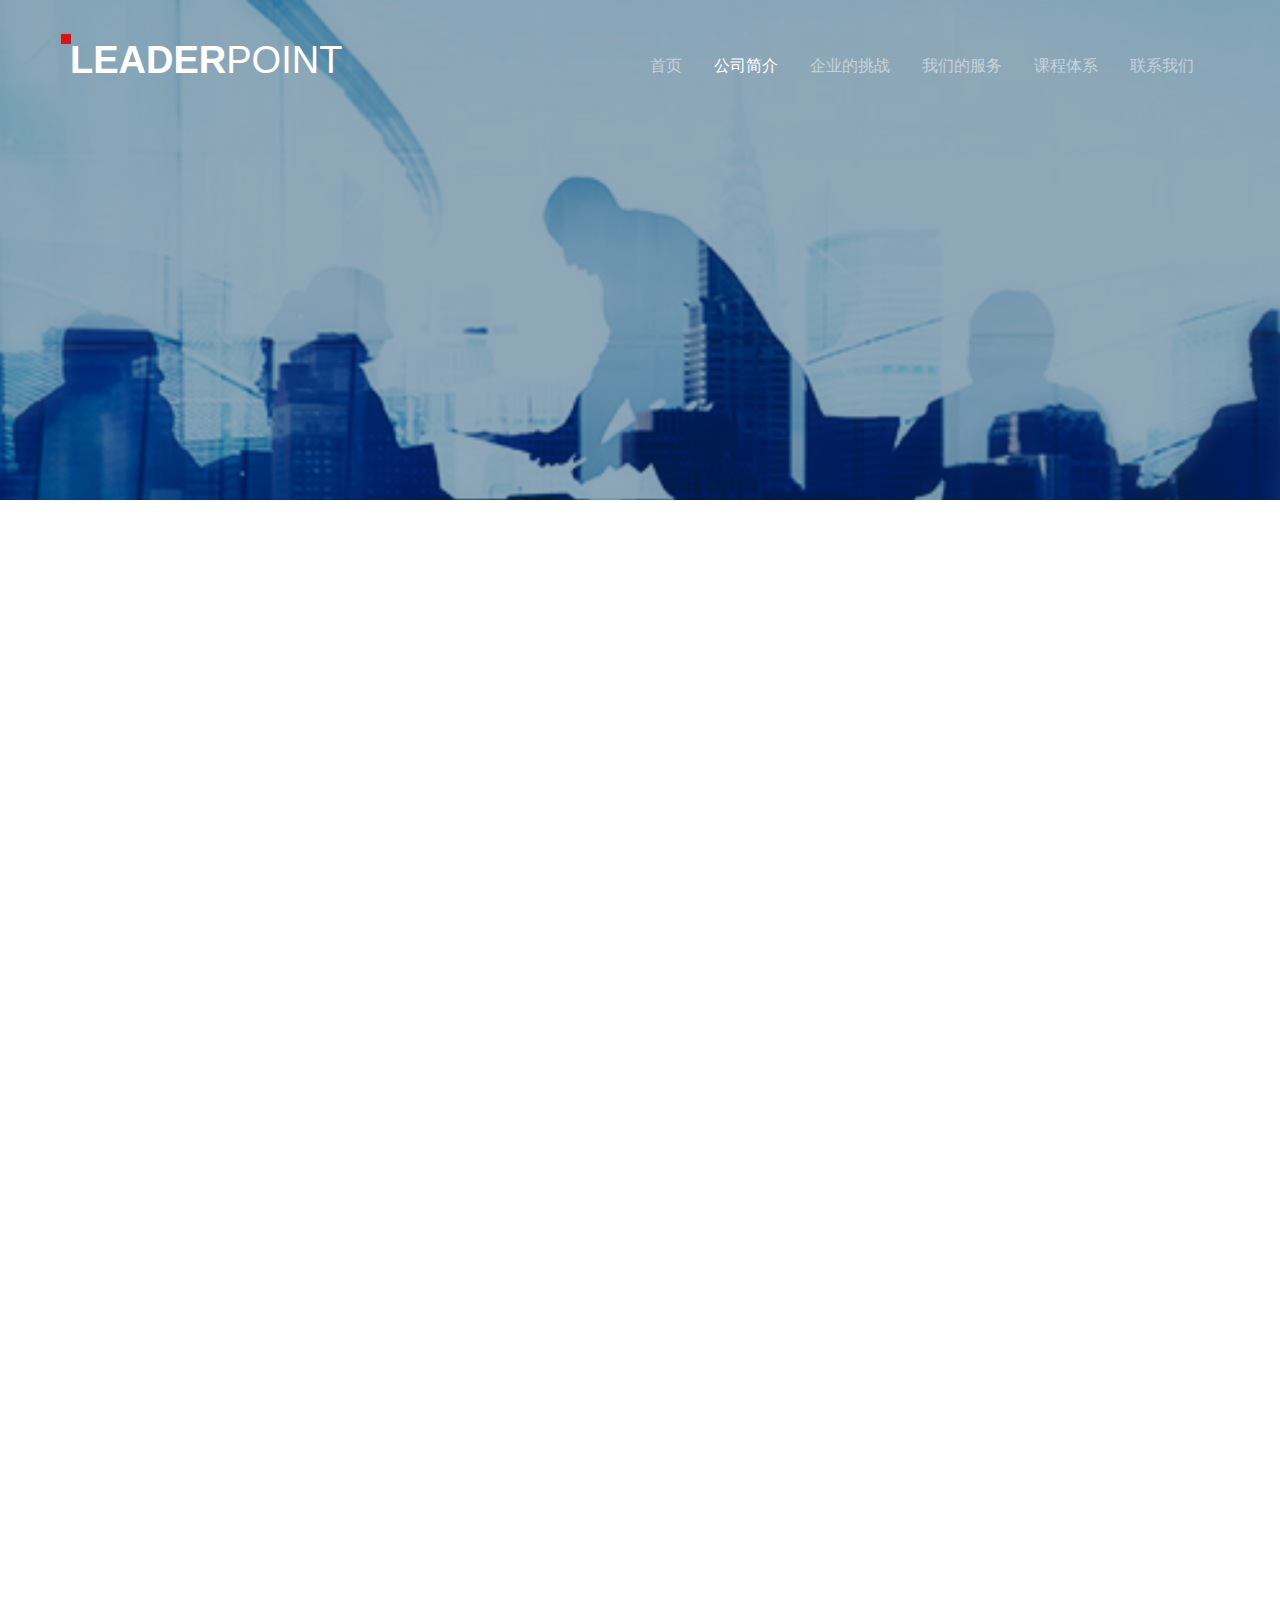
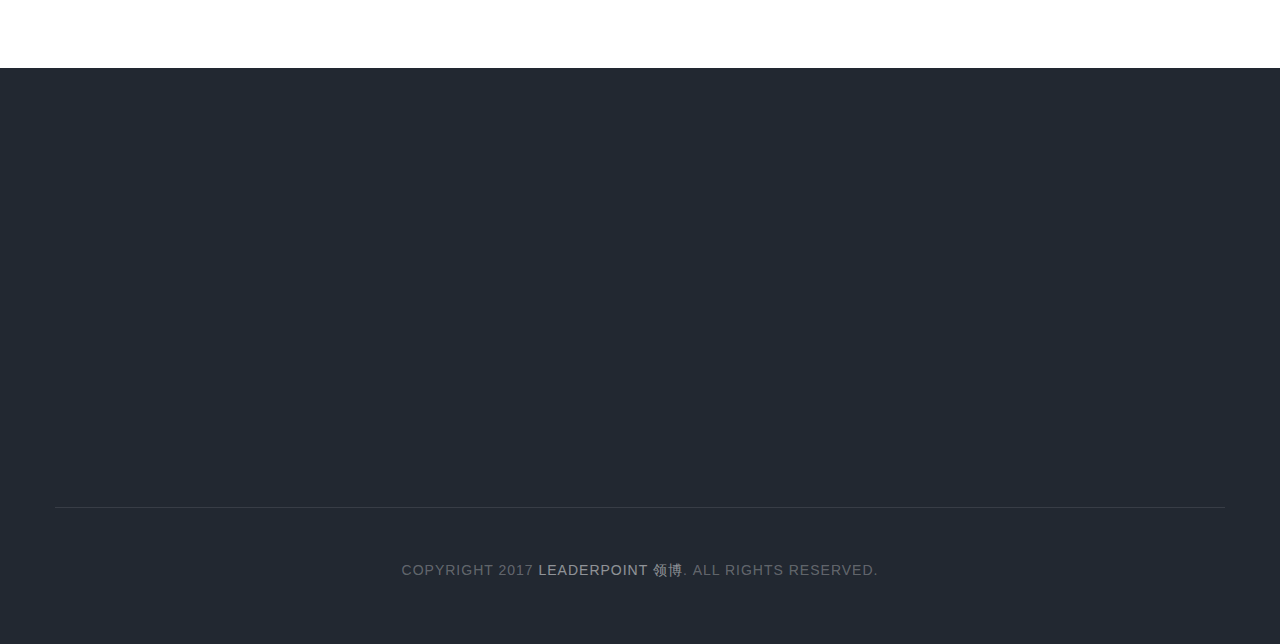
==== commit 2b25ef6a: "remove useless code" ====
--- a/about.html
+++ b/about.html
@@ -13,7 +13,7 @@
 	<meta name="viewport" content="width=device-width, initial-scale=1">
 
 
-	<link href='https://fonts.lug.ustc.edu.cn/css?family=Roboto:400,100,300,700,900' rel='stylesheet' type='text/css'>
+	<link href='https://fonts.proxy.ustclug.org/css?family=Roboto:400,100,300,700,900' rel='stylesheet' type='text/css'>
 
 	<!-- Animate.css -->
 	<link rel="stylesheet" href="css/animate.css">
@@ -89,7 +89,7 @@
 							<img class="img-responsive animate-box" src="images/office4.jpg" alt="About">
 						</div>
 						<div class="col-md-12 col-md-offset-0 animate-box">
-							<p>领博顾问公司是一家专业管理培训公司，致力于为中国企业提供量身定做的管理咨询及培训服务。</p>
+							<p>领博顾问公司是一家专业管理培训公司，致力于为企业提供量身定做的管理咨询及培训服务。</p>
 							<p>我们的使命：提升人的能力， 达成组织目标。</p>
 							<p>国际化的视野和管理理念，整合全球领先有效的管理培训资源，拥有丰富管理经验的咨询顾问及资深的培训专家团队，擅长于针对每家企业特点和具体状况，找到管理的障碍和瓶颈，结合企业目标，定制出完整有效的长短期培训解决方案，恰如其分地帮助企业培养和发展人才，从而提升提升管理水平，满足企业长期发展的需要。</p>
 							<p>
@@ -106,7 +106,7 @@
 						<div class="row">
 							<div class="col-md-4 animate-box">
 								<h3 class="section-title">关于领博</h3>
-								<p>领博顾问公司是一家专业管理培训公司，致力于为中国企业提供量身定做的管理咨询及培训服务。</p>
+								<p>领博顾问公司是一家专业管理培训公司，致力于为企业提供量身定做的管理咨询及培训服务。</p>
 								<p>
 									我们的使命：提升人的能力， 达成组织目标。
 								</p>
@@ -127,15 +127,15 @@
 								<form class="contact-form">
 									<div class="form-group">
 										<label for="name" class="sr-only">姓名</label>
-										<input type="name" class="form-control" id="name" placeholder="姓名">
+										<input type="name" class="form-control" id="name" placeholder="姓名 (必填)">
 									</div>
 									<div class="form-group">
 										<label for="email" class="sr-only">邮箱</label>
-										<input type="email" class="form-control" id="email" placeholder="邮箱">
+										<input type="email" class="form-control" id="email" placeholder="邮箱 (必填)">
 									</div>
 									<div class="form-group">
 										<label for="message" class="sr-only">内容</label>
-										<textarea class="form-control" id="message" rows="7" placeholder="内容"></textarea>
+										<textarea class="form-control" id="message" rows="3" placeholder="内容 (必填)"></textarea>
 									</div>
 									<div class="form-group">
 										<input type="submit" id="btn-submit" class="btn btn-send-message btn-md" value="发送留言">
--- a/css/style.css
+++ b/css/style.css
@@ -1001,7 +1001,7 @@
   color: rgba(255, 255, 255, 0.8);
 }
 #footer .contact-info {
-  margin: 0 0 60px 0;
+  margin: 0 0 20px 0;
   padding: 0;
 }
 #footer .contact-info li {
@@ -1400,6 +1400,11 @@
 }
 
 .hero-title b{
+  font-weight: normal;
+}
+
+.hero-title b.bold{
+  font-weight: 900;
 }
 
 .lp-oversea-text{
@@ -1431,7 +1436,7 @@
   #logo-cover{
     display: none;
   }
-  .hero-title b{
+  .hero-title b.bold{
     color:#DA1212;
   }
 }
@@ -1554,8 +1559,16 @@
     font-size: 17px;
   }
 
-  
-}
+  h3.c-title{
+    font-size: 20px;
+  }
+}
+@media(max-width:340px){
+  h3.c-title{
+    font-size: 16px;
+  }
+}
+
 
 #footer ul,
   #footer p{
@@ -1564,4 +1577,45 @@
 
    h1#bigtitle{
     font-size: 40px;
-  }+  }
+
+
+  #page-cover{
+    display: none;
+    position: fixed;
+    top:0;
+    right:0;
+    bottom: 0;
+    left: 0;
+    background: gray;
+    opacity: 0.5;
+    filter: alpha(opacity=50);
+    z-index: 998;
+  }
+
+  #apply-panel{
+    width:400px;
+    height: 400px;
+    border: 10px solid #888f94;
+    border-radius: 10px;
+    position: fixed;
+    top:45%;
+    left: 50%;
+    margin-left: -200px;
+    margin-top: -200px;
+    background: #fff;
+    z-index: 999;
+    display: none;
+  }
+
+  #apply-form{
+    padding: 30px;
+  }
+
+@media(max-width:500px){
+  #apply-panel{
+    width:90%;
+    left:5%;
+    margin-left: 0;    
+  }
+}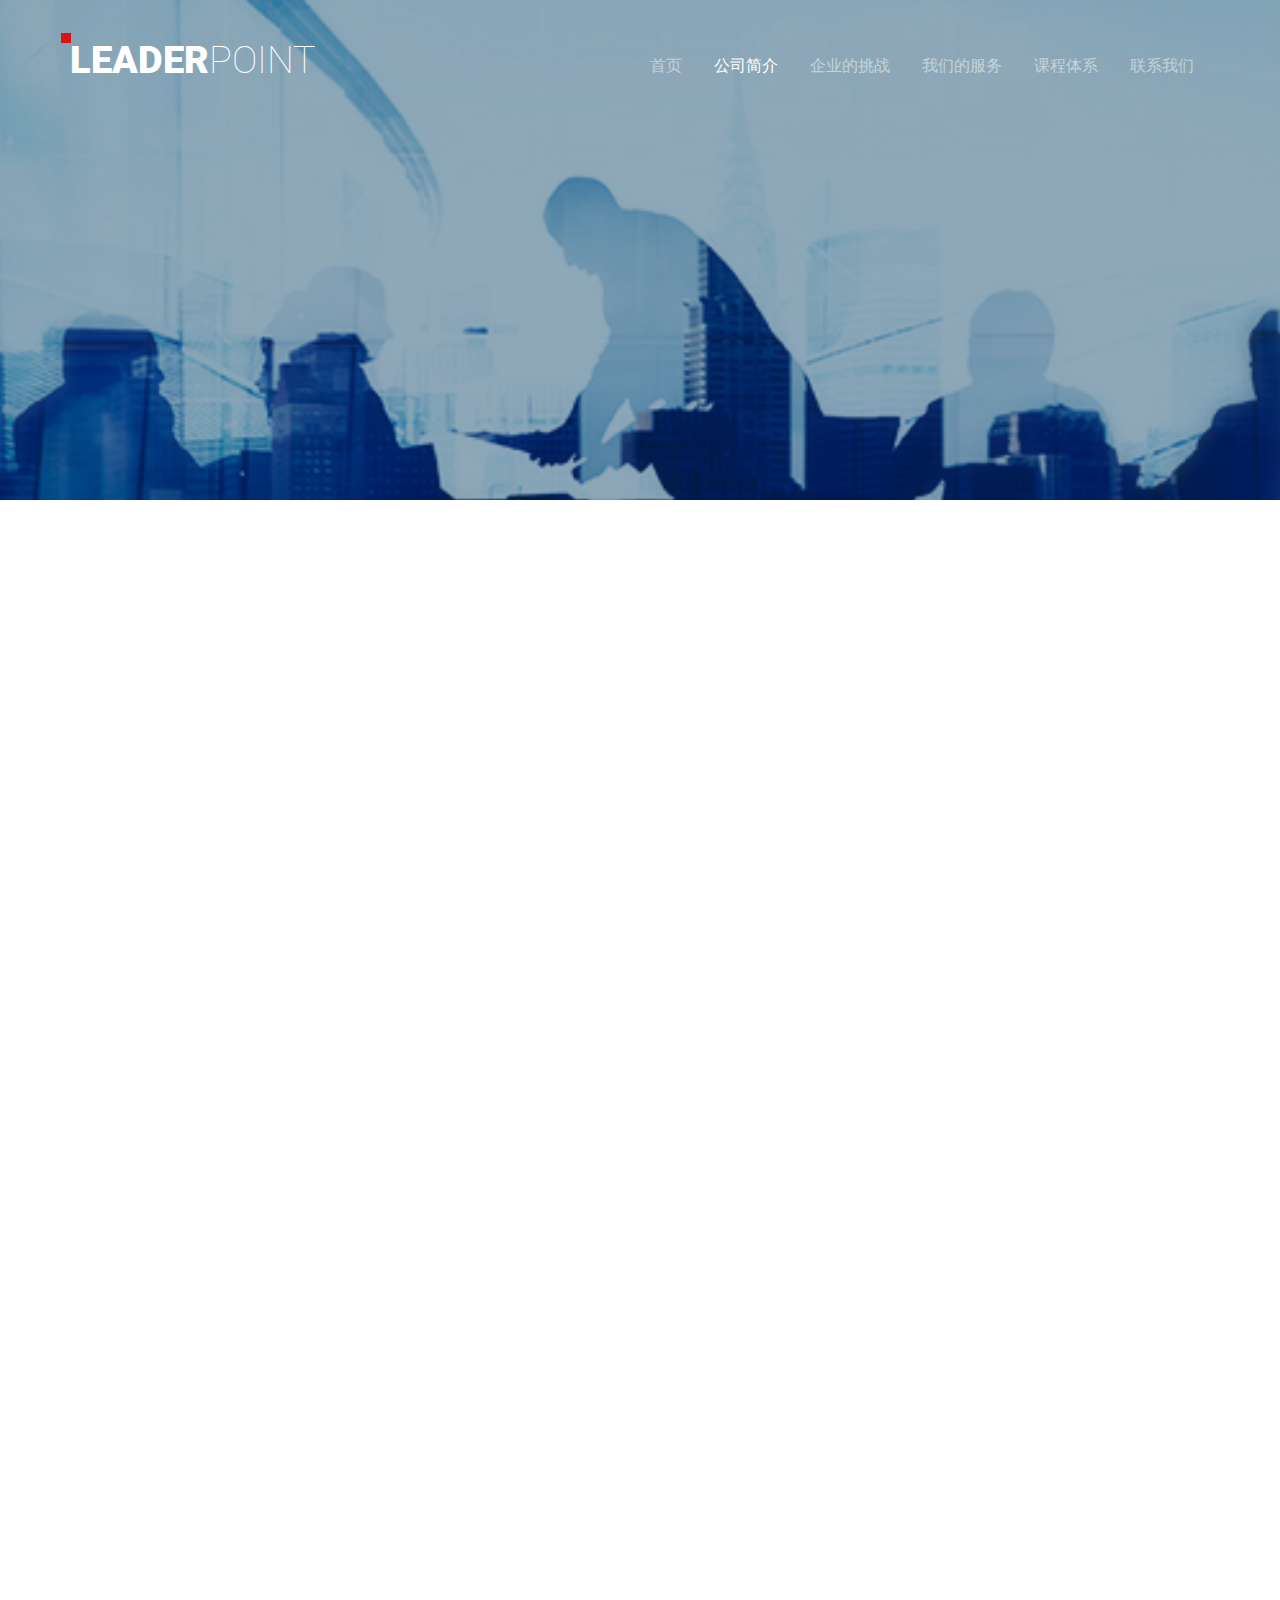
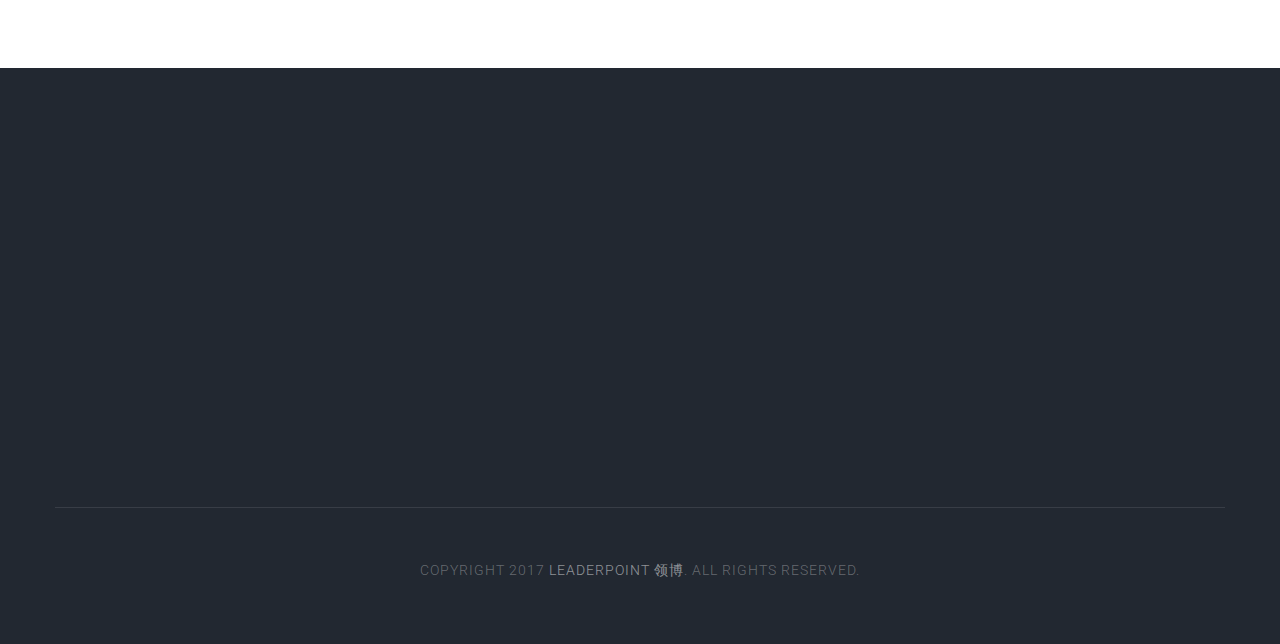
==== commit b916879b: "change font url" ====
--- a/about.html
+++ b/about.html
@@ -11,9 +11,10 @@
 	<meta http-equiv="X-UA-Compatible" content="IE=edge">
 	<title>关于我们 - 领博顾问公司</title>
 	<meta name="viewport" content="width=device-width, initial-scale=1">
+	<meta name="author" content="http://www.mzh.ren/">
+	<meta name="keywords" content="领博顾问,领博,领博顾问公司,领博培训">
 
-
-	<link href='https://fonts.proxy.ustclug.org/css?family=Roboto:400,100,300,700,900' rel='stylesheet' type='text/css'>
+	<link href='https://fonts.loli.net/css?family=Roboto:400,100,300,700,900' rel='stylesheet' type='text/css'>
 
 	<!-- Animate.css -->
 	<link rel="stylesheet" href="css/animate.css">
@@ -85,12 +86,15 @@
 			<div id="fh5co-team-section">
 				<div class="container">
 					<div class="row about">
-						<div class="col-md-12 col-md-offset-0">
+						<!--<div class="col-md-12 col-md-offset-0">
 							<img class="img-responsive animate-box" src="images/office4.jpg" alt="About">
-						</div>
+						</div>-->
 						<div class="col-md-12 col-md-offset-0 animate-box">
 							<p>领博顾问公司是一家专业管理培训公司，致力于为企业提供量身定做的管理咨询及培训服务。</p>
 							<p>我们的使命：提升人的能力， 达成组织目标。</p>
+							<p>
+								<img class="img-responsive animate-box" src="images/office4.jpg" alt="About">
+							</p>
 							<p>国际化的视野和管理理念，整合全球领先有效的管理培训资源，拥有丰富管理经验的咨询顾问及资深的培训专家团队，擅长于针对每家企业特点和具体状况，找到管理的障碍和瓶颈，结合企业目标，定制出完整有效的长短期培训解决方案，恰如其分地帮助企业培养和发展人才，从而提升提升管理水平，满足企业长期发展的需要。</p>
 							<p>
 								我们的培训始终关注提升公司底线业绩，我们注重对企业的长远影响，鼓励客户评估培训对学员能力提升的作用，力争为客户创造长期价值。
@@ -115,8 +119,8 @@
 							<div class="col-md-4 animate-box">
 								<h3 class="section-title">联系我们</h3>
 								<ul class="contact-info">
-									<li><i class="icon-map-marker"></i>广州市天河区体育东路114-118号财富广场西塔2007室</li>
-									<li><i class="icon-phone"></i>020-28313908</li>
+									<li><i class="icon-map-marker"></i>广州市天河区林和西路9号耀中广场B座4115室</li>
+									<li><i class="icon-phone"></i>020-38012476</li>
 									<li><i class="icon-printer"></i>020-28313577</li>
 									<li><i class="icon-envelope"></i><a href="#">leaderpoint@163.com</a></li>
 									<li><i class="icon-globe2"></i><a href="#">www.leaderpoint.com.cn</a></li>
--- a/css/style.css
+++ b/css/style.css
@@ -636,6 +636,9 @@
     /* padding: 4em 0; */
   }
 }
+.fh5co-parallax .fh5co-intro{
+  height: 430px;
+}
 .fh5co-parallax .fh5co-intro h1 {
   color: #fff;
   font-size: 70px;
@@ -1618,4 +1621,10 @@
     left:5%;
     margin-left: 0;    
   }
+}
+
+
+.cutter{
+  clear: both;
+  height: 20px;
 }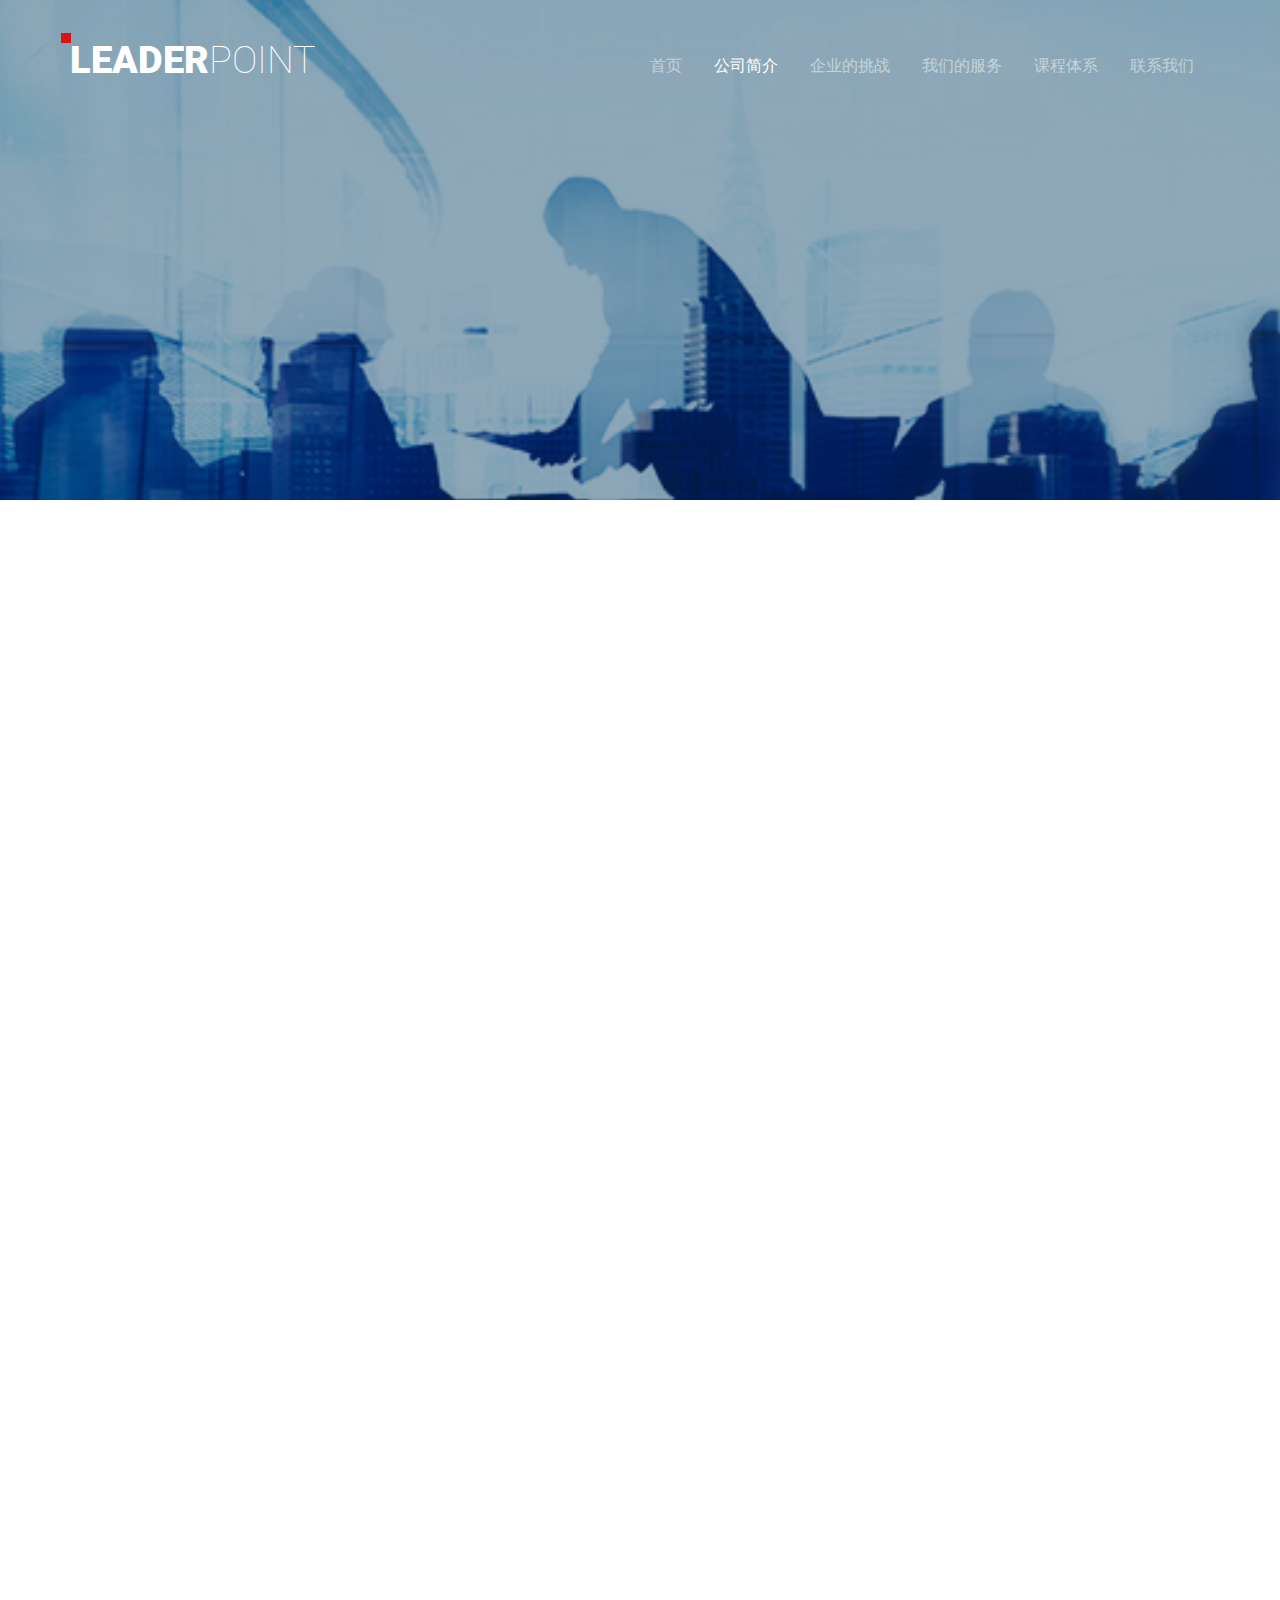
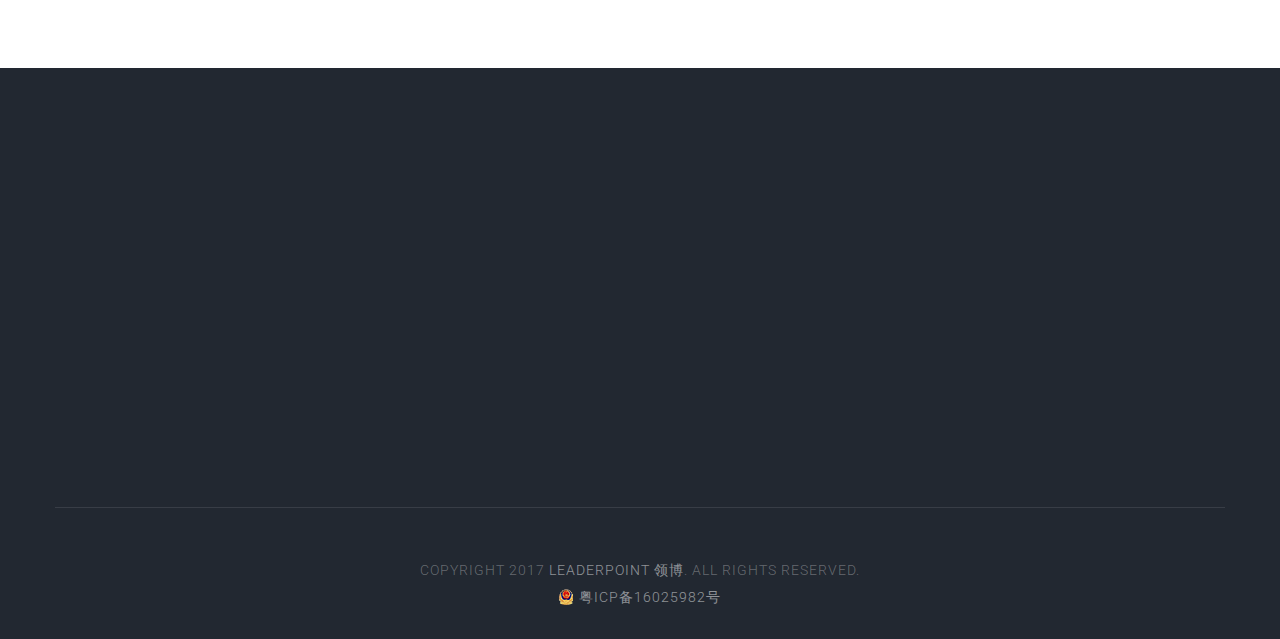
==== commit e8b0bf14: "add beian" ====
--- a/about.html
+++ b/about.html
@@ -25,7 +25,7 @@
 	<!-- Superfish -->
 	<link rel="stylesheet" href="css/superfish.css">
 
-	<link rel="stylesheet" href="css/style.css?tms=20170909">
+	<link rel="stylesheet" href="css/style.css?tms=20190911">
 
 
 	<!-- Modernizr JS -->
@@ -150,6 +150,7 @@
 						<div class="row copy-right">
 							<div class="col-md-6 col-md-offset-3 text-center">
 								<p>Copyright 2017 <a href="#">LeaderPoint 领博</a>. All Rights Reserved. </p>
+								<p class="recordcode"><a href="http://www.beian.miit.gov.cn/" target="_blank"><i></i>粤ICP备16025982号</a></p>
 							</div>
 						</div>
 					</div>
--- a/css/style.css
+++ b/css/style.css
@@ -5,12 +5,14 @@
   font-weight: normal;
   font-style: normal;
 }
+
 /* =======================================================
 *
 * 	Template Style 
 *	Edit this section
 *
 * ======================================================= */
+
 body {
   font-family: "Roboto", Arial, sans-serif;
   line-height: 1.8;
@@ -20,6 +22,7 @@
   font-weight: 300;
   overflow-x: hidden;
 }
+
 body.fh5co-offcanvas {
   overflow: hidden;
 }
@@ -30,6 +33,7 @@
   -o-transition: 0.5s;
   transition: 0.5s;
 }
+
 a:hover {
   text-decoration: none !important;
   color: #4CB648 !important;
@@ -74,26 +78,25 @@
   z-index: 9999999;
 }
 
-.fh5co-cover,
-.fh5co-hero {
+.fh5co-cover, .fh5co-hero {
   position: relative;
   height: 800px;
   height: 580px;
   text-align: center;
 }
-@media screen and (max-width: 768px) {
-  .fh5co-cover,
-  .fh5co-hero {
+
+@media screen and (max-width: 768px) {
+  .fh5co-cover, .fh5co-hero {
     height: 700px;
     height: 580px;
   }
 }
-.fh5co-cover.fh5co-hero-2,
-.fh5co-hero.fh5co-hero-2 {
+
+.fh5co-cover.fh5co-hero-2, .fh5co-hero.fh5co-hero-2 {
   height: 600px;
 }
-.fh5co-cover.fh5co-hero-2 .fh5co-overlay,
-.fh5co-hero.fh5co-hero-2 .fh5co-overlay {
+
+.fh5co-cover.fh5co-hero-2 .fh5co-overlay, .fh5co-hero.fh5co-hero-2 .fh5co-overlay {
   position: absolute !important;
   width: 100%;
   top: 0;
@@ -119,12 +122,14 @@
   background-size: cover;
   position: relative;
 }
+
 @media screen and (max-width: 768px) {
   .fh5co-cover {
     heifght: inherit;
     padding: 3em 0;
   }
 }
+
 .fh5co-cover .btn {
   padding: 1em 2em;
   opacity: .9;
@@ -133,15 +138,18 @@
   -ms-border-radius: 30px;
   border-radius: 30px;
 }
+
 .fh5co-cover.fh5co-cover_2 {
   height: 600px;
 }
+
 @media screen and (max-width: 768px) {
   .fh5co-cover.fh5co-cover_2 {
     heifght: inherit;
     padding: 3em 0;
   }
 }
+
 .fh5co-cover .desc {
   top: 50%;
   position: absolute;
@@ -150,12 +158,14 @@
   z-index: 2;
   color: #fff;
 }
+
 @media screen and (max-width: 768px) {
   .fh5co-cover .desc {
     padding-left: 15px;
     padding-right: 15px;
   }
 }
+
 .fh5co-cover .desc h2 {
   color: #fff;
   font-size: 55px;
@@ -164,12 +174,14 @@
   line-height: 60px;
   letter-spacing: 1px;
 }
+
 @media screen and (max-width: 768px) {
   .fh5co-cover .desc h2 {
     font-size: 40px;
     line-height: 50px;
   }
 }
+
 .fh5co-cover .desc span {
   display: block;
   margin-bottom: 25px;
@@ -177,21 +189,26 @@
   letter-spacing: 1px;
   color: rgba(255, 255, 255, 0.8);
 }
+
 .fh5co-cover .desc span i {
   color: #DA1212;
 }
+
 .fh5co-cover .desc span a {
   color: rgba(255, 255, 255, 0.8);
 }
+
 .fh5co-cover .desc span a:hover, .fh5co-cover .desc span a:focus {
   color: #fff !important;
 }
+
 .fh5co-cover .desc span a.fh5co-site-name {
   padding-bottom: 2px;
   border-bottom: 1px solid rgba(255, 255, 255, 0.7);
 }
 
 /* Superfish Override Menu */
+
 .sf-menu {
   margin: 0 !important;
 }
@@ -220,40 +237,31 @@
   border-bottom: none !important;
   font-weight: 300;
 }
+
 .sf-menu a:hover, .sf-menu a:focus {
   color: #fff !important;
 }
 
 .sf-menu li.active a:hover, .sf-menu li.active a:focus {
   /*color: #fff;*/
-  color:#da1212;
-}
-
-.sf-menu li,
-.sf-menu ul li,
-.sf-menu ul ul li,
-.sf-menu li:hover,
-.sf-menu li.sfHover {
+  color: #da1212;
+}
+
+.sf-menu li, .sf-menu ul li, .sf-menu ul ul li, .sf-menu li:hover, .sf-menu li.sfHover {
   background: transparent;
 }
 
-.sf-menu ul li a,
-.sf-menu ul ul li a {
+.sf-menu ul li a, .sf-menu ul ul li a {
   text-transform: none;
   padding: 0.25em 1em !important;
   letter-spacing: 1px;
 }
 
-.sf-menu li:hover a,
-.sf-menu li.sfHover a,
-.sf-menu ul li:hover a,
-.sf-menu ul li.sfHover a,
-.sf-menu li.active a {
+.sf-menu li:hover a, .sf-menu li.sfHover a, .sf-menu ul li:hover a, .sf-menu ul li.sfHover a, .sf-menu li.active a {
   color: #fff;
 }
 
-.sf-menu ul li:hover,
-.sf-menu ul li.sfHover {
+.sf-menu ul li:hover, .sf-menu ul li.sfHover {
   background: transparent;
 }
 
@@ -278,9 +286,7 @@
   border-top-color: #ccc;
 }
 
-.sf-arrows > li > .sf-with-ul:focus:after,
-.sf-arrows > li:hover > .sf-with-ul:after,
-.sf-arrows > .sfHover > .sf-with-ul:after {
+.sf-arrows>li>.sf-with-ul:focus:after, .sf-arrows>li:hover>.sf-with-ul:after, .sf-arrows>.sfHover>.sf-with-ul:after {
   border-top-color: #ccc;
 }
 
@@ -291,9 +297,7 @@
   border-left-color: #ccc;
 }
 
-.sf-arrows ul li > .sf-with-ul:focus:after,
-.sf-arrows ul li:hover > .sf-with-ul:after,
-.sf-arrows ul .sfHover > .sf-with-ul:after {
+.sf-arrows ul li>.sf-with-ul:focus:after, .sf-arrows ul li:hover>.sf-with-ul:after, .sf-arrows ul .sfHover>.sf-with-ul:after {
   border-left-color: #ccc;
 }
 
@@ -322,9 +326,11 @@
   margin-bottom: 0;
   margin-top: 0;
 }
+
 #fh5co-logo a {
   position: relative;
 }
+
 #fh5co-logo a:after {
   position: absolute;
   content: '';
@@ -334,11 +340,13 @@
   width: 10px;
   height: 10px;
 }
+
 #fh5co-logo span {
   padding: 0;
   margin: 0;
   font-weight: 100;
 }
+
 @media screen and (max-width: 768px) {
   #fh5co-logo {
     width: 100%;
@@ -346,9 +354,11 @@
     text-align: center;
   }
 }
+
 #fh5co-logo a {
   color: #fff;
 }
+
 #fh5co-logo a:hover, #fh5co-logo a:focus {
   color: #fff !important;
 }
@@ -360,10 +370,11 @@
   float: right;
 }
 
-#fh5co-primary-menu > li > ul li.active > a {
+#fh5co-primary-menu>li>ul li.active>a {
   color: #4CB648 !important;
 }
-#fh5co-primary-menu > li > .sf-with-ul:after {
+
+#fh5co-primary-menu>li>.sf-with-ul:after {
   border: none !important;
   font-family: 'icomoon';
   speak: none;
@@ -383,10 +394,12 @@
   content: "\e922";
   color: rgba(255, 255, 255, 0.5);
 }
-#fh5co-primary-menu > li > ul li {
-  position: relative;
-}
-#fh5co-primary-menu > li > ul li > .sf-with-ul:after {
+
+#fh5co-primary-menu>li>ul li {
+  position: relative;
+}
+
+#fh5co-primary-menu>li>ul li>.sf-with-ul:after {
   border: none !important;
   font-family: 'icomoon';
   speak: none;
@@ -421,7 +434,8 @@
   -o-box-shadow: 0 5px 15px rgba(0, 0, 0, 0.15);
   box-shadow: 0 5px 15px rgba(0, 0, 0, 0.15);
 }
-#fh5co-primary-menu .fh5co-sub-menu > li > .fh5co-sub-menu {
+
+#fh5co-primary-menu .fh5co-sub-menu>li>.fh5co-sub-menu {
   left: 100%;
 }
 
@@ -465,6 +479,7 @@
   -o-box-shadow: 0 5px 15px 4px rgba(0, 0, 0, 0.09);
   box-shadow: 0 5px 15px 4px rgba(0, 0, 0, 0.09);
 }
+
 .site-header.has-image #primary-menu .sub-menu:before {
   display: none;
 }
@@ -478,23 +493,17 @@
   text-transform: none;
   background: none;
 }
+
 #fh5co-primary-menu .fh5co-sub-menu a:hover {
   color: #4CB648 !important;
 }
 
-#fh5co-programs-section,
-#fh5co-schedule-section,
-#fh5co-team-section,
-#fh5co-blog-section,
-#fh5co-contact {
+#fh5co-programs-section, #fh5co-schedule-section, #fh5co-team-section, #fh5co-blog-section, #fh5co-contact {
   padding: 5em 0;
 }
-@media screen and (max-width: 768px) {
-  #fh5co-programs-section,
-  #fh5co-schedule-section,
-  #fh5co-team-section,
-  #fh5co-blog-section,
-  #fh5co-contact {
+
+@media screen and (max-width: 768px) {
+  #fh5co-programs-section, #fh5co-schedule-section, #fh5co-team-section, #fh5co-blog-section, #fh5co-contact {
     padding: 4em 0;
   }
 }
@@ -506,6 +515,7 @@
 .heading-section {
   margin-bottom: 4em;
 }
+
 .heading-section h2 {
   font-size: 36px;
   letter-spacing: 1px;
@@ -517,14 +527,17 @@
 .program {
   margin-bottom: 4em;
 }
+
 .program img {
   color: red;
   width: 70px;
   margin-bottom: 30px;
 }
+
 .program h3 {
   font-size: 20px;
 }
+
 .program.program-schedule {
   margin-bottom: 2em;
   padding: 40px;
@@ -537,16 +550,20 @@
   -o-transition: 0.3s;
   transition: 0.3s;
 }
+
 .program.program-schedule img {
   width: 40px !important;
 }
+
 .program.program-schedule h3 {
   margin-bottom: 0;
 }
+
 .program.program-schedule small {
   display: block;
   font-size: 12px;
 }
+
 .program.program-schedule:hover, .program.program-schedule:focus {
   -webkit-box-shadow: 0px 6px 55px -23px rgba(0, 0, 0, 0.72);
   -moz-box-shadow: 0px 6px 55px -23px rgba(0, 0, 0, 0.72);
@@ -557,6 +574,7 @@
   padding: 0;
   margin: 0 0 40px 0;
 }
+
 .schedule li {
   display: -moz-inline-stack;
   display: inline-block;
@@ -564,14 +582,17 @@
   *display: inline;
   font-size: 16px;
 }
+
 .schedule li a {
   color: rgba(0, 0, 0, 0.5);
   padding: 5px 20px;
   cursor: pointer;
 }
+
 .schedule li a:active, .schedule li a:focus {
   text-decoration: none;
 }
+
 .schedule li a.active {
   background: #4CB648;
   color: #fff !important;
@@ -580,6 +601,7 @@
   -ms-border-radius: 30px;
   border-radius: 30px;
 }
+
 @media screen and (max-width: 768px) {
   .schedule li {
     display: -moz-inline-stack;
@@ -602,14 +624,13 @@
   -o-transition: 0.3s;
   transition: 0.3s;
 }
+
 .schedule-content.active {
   opacity: 1;
   visibility: visible;
 }
 
-.fh5co-table,
-.fh5co-table-cell,
-.fh5co-parallax {
+.fh5co-table, .fh5co-table-cell, .fh5co-parallax {
   height: 500px;
 }
 
@@ -620,6 +641,7 @@
   position: relative;
   background-position: center center!important;
 }
+
 .fh5co-parallax .overlay {
   position: absolute;
   top: 0;
@@ -636,30 +658,37 @@
     /* padding: 4em 0; */
   }
 }
-.fh5co-parallax .fh5co-intro{
+
+.fh5co-parallax .fh5co-intro {
   height: 430px;
 }
+
 .fh5co-parallax .fh5co-intro h1 {
   color: #fff;
   font-size: 70px;
   font-weight: 300;
   margin-bottom: 10px;
 }
+
 @media screen and (max-width: 768px) {
   .fh5co-parallax .fh5co-intro h1 {
     font-size: 30px;
   }
 }
+
 .fh5co-parallax .fh5co-intro p {
   color: #fff;
 }
+
 .fh5co-parallax .fh5co-intro p a {
   color: #fff;
   border-bottom: 2px solid rgba(255, 255, 255, 0.2);
 }
+
 .fh5co-parallax .fh5co-intro p a:hover {
   color: #fff;
 }
+
 .fh5co-parallax .fh5co-intro.box-area {
   padding: 40px;
   background: #222831;
@@ -677,16 +706,19 @@
 .fh5co-pricing {
   padding: 7em 0;
 }
+
 @media screen and (max-width: 768px) {
   .fh5co-pricing {
     padding: 3em 0;
   }
 }
+
 .fh5co-pricing .pricing {
   display: block;
   float: left;
   margin-bottom: 30px;
 }
+
 .fh5co-pricing .price-box {
   text-align: center;
   padding: 30px;
@@ -698,20 +730,25 @@
   margin-bottom: 40px;
   position: relative;
 }
+
 .fh5co-pricing .price-box.popular .btn-select-plan {
   background: #4CB648;
 }
+
 .fh5co-pricing .price-box.popular .price {
   color: #4CB648;
 }
+
 .fh5co-pricing .price-box .btn-select-plan {
   padding: 10px 20px;
   background: #5bc0de;
   color: #fff;
 }
+
 .fh5co-pricing .price-box .classes {
   padding: 0;
 }
+
 .fh5co-pricing .price-box .classes li {
   display: block;
   list-style: none;
@@ -719,9 +756,11 @@
   font-size: 16px;
   padding: 8px 10px;
 }
+
 .fh5co-pricing .price-box .classes li.color {
   background: rgba(0, 0, 0, 0.04);
 }
+
 .fh5co-pricing .pricing-plan {
   margin: 0 0 50px 0;
   padding: 0;
@@ -731,25 +770,30 @@
   font-weight: 700;
   color: #888f94;
 }
+
 .fh5co-pricing .pricing-plan.pricing-plan-offer {
   margin-bottom: 24px;
 }
+
 .fh5co-pricing .pricing-plan span {
   display: block;
   margin-top: 10px;
   margin-bottom: 0;
   color: #d5d8db;
 }
+
 .fh5co-pricing .price {
   font-size: 72px;
   color: #6d6d6d;
   line-height: 50px;
 }
+
 .fh5co-pricing .price .currency {
   font-size: 30px;
   top: -0.9em;
   padding-right: 10px;
 }
+
 .fh5co-pricing .price small {
   font-size: 13px;
   display: block;
@@ -763,6 +807,7 @@
   overflow: hidden;
   background-position: center center;
 }
+
 .team-section-grid .overlay-section {
   position: absolute;
   top: 0;
@@ -775,6 +820,7 @@
   -o-transition: 0.6s;
   transition: 0.6s;
 }
+
 .team-section-grid .overlay-section h3 {
   color: #fff;
   margin-bottom: 10px;
@@ -782,24 +828,30 @@
   text-transform: uppercase;
   letter-spacing: 3px;
 }
+
 .team-section-grid .overlay-section span {
   display: block;
   margin-bottom: 15px;
 }
+
 .team-section-grid .overlay-section p {
   color: rgba(255, 255, 255, 0.7);
 }
+
 .team-section-grid .overlay-section p.fh5co-social-icons a:hover, .team-section-grid .overlay-section p.fh5co-social-icons a:focus {
   text-decoration: none !important;
 }
+
 .team-section-grid .overlay-section p.fh5co-social-icons i {
   font-size: 40px;
   color: #fff;
 }
+
 .team-section-grid .overlay-section span {
   color: #fff;
   display: block;
 }
+
 .team-section-grid .overlay-section .desc {
   position: absolute;
   bottom: 0;
@@ -808,6 +860,7 @@
   /*padding: 30px;*/
   padding: 10px;
 }
+
 .team-section-grid:hover .overlay-section {
   bottom: 0;
   opacity: 1;
@@ -816,6 +869,7 @@
 .about {
   padding-bottom: 5em;
 }
+
 .about img {
   margin-bottom: 50px;
 }
@@ -824,12 +878,14 @@
   margin: 0;
   padding: 0;
 }
+
 #fh5co-contact .contact-info li {
   list-style: none;
   margin: 0 0 20px 0;
   position: relative;
   padding-left: 40px;
 }
+
 #fh5co-contact .contact-info li i {
   position: absolute;
   top: .3em;
@@ -837,10 +893,12 @@
   font-size: 22px;
   color: rgba(0, 0, 0, 0.2);
 }
+
 #fh5co-contact .contact-info li a {
   font-weight: 400 !important;
   color: rgba(0, 0, 0, 0.3);
 }
+
 #fh5co-contact .form-control {
   -webkit-box-shadow: none;
   -moz-box-shadow: none;
@@ -856,12 +914,15 @@
   -ms-border-radius: 0px;
   border-radius: 0px;
 }
+
 #fh5co-contact .form-control:focus, #fh5co-contact .form-control:active {
   border-bottom: 1px solid rgba(0, 0, 0, 0.5);
 }
+
 #fh5co-contact input[type="text"] {
   height: 50px;
 }
+
 #fh5co-contact .form-group {
   margin-bottom: 30px;
 }
@@ -875,6 +936,7 @@
   margin-bottom: 50px;
   position: relative;
 }
+
 .fh5co-blog .inner-post {
   position: absolute;
   top: 0;
@@ -882,12 +944,14 @@
   width: 200px;
   height: 150px;
 }
+
 .fh5co-blog .inner-post img {
   -webkit-border-radius: 4px;
   -moz-border-radius: 4px;
   -ms-border-radius: 4px;
   border-radius: 4px;
 }
+
 @media screen and (max-width: 768px) {
   .fh5co-blog .inner-post {
     width: 100%;
@@ -896,35 +960,43 @@
     margin-bottom: 30px;
   }
 }
+
 .fh5co-blog .desc {
   padding-left: 230px;
 }
+
 @media screen and (max-width: 768px) {
   .fh5co-blog .desc {
     padding-left: 0;
   }
 }
+
 .fh5co-blog .desc h3 {
   font-size: 22px;
   margin-bottom: 10px;
   line-height: 32px;
 }
+
 .fh5co-blog .desc h3 a {
   color: rgba(0, 0, 0, 0.7);
 }
+
 .fh5co-blog .desc span {
   display: inline-block;
   margin-bottom: 15px;
   margin-right: 20px;
 }
+
 .fh5co-blog .desc.desc2 {
   padding-left: 100px;
 }
+
 @media screen and (max-width: 768px) {
   .fh5co-blog .desc.desc2 {
     padding-left: 0;
   }
 }
+
 .fh5co-blog .meta-date {
   position: absolute;
   top: 0;
@@ -932,6 +1004,7 @@
   padding: 10px 20px;
   background: #4CB648;
 }
+
 @media screen and (max-width: 768px) {
   .fh5co-blog .meta-date {
     position: relative;
@@ -940,15 +1013,18 @@
     margin-bottom: 20px;
   }
 }
+
 .fh5co-blog .meta-date p {
   margin: 0;
   display: block;
   color: #fff;
 }
+
 .fh5co-blog .meta-date p span {
   display: block;
   font-size: 14px;
 }
+
 @media screen and (max-width: 768px) {
   .fh5co-blog .meta-date p span {
     float: left;
@@ -956,11 +1032,13 @@
     margin-top: 8px;
   }
 }
+
 .fh5co-blog .meta-date p span.date {
   font-size: 30px;
   font-weight: 900;
   line-height: 28px;
 }
+
 @media screen and (max-width: 768px) {
   .fh5co-blog .meta-date p span.date {
     display: -moz-inline-stack;
@@ -978,20 +1056,23 @@
   height: 500px;
   position: relative;
 }
+
 @media screen and (max-width: 768px) {
   #map {
     height: 200px;
   }
 }
 
-.fh5co-social-icons > a {
+.fh5co-social-icons>a {
   padding: 4px 10px;
   color: #4CB648;
 }
-.fh5co-social-icons > a i {
+
+.fh5co-social-icons>a i {
   font-size: 26px;
 }
-.fh5co-social-icons > a:hover, .fh5co-social-icons > a:focus, .fh5co-social-icons > a:active {
+
+.fh5co-social-icons>a:hover, .fh5co-social-icons>a:focus, .fh5co-social-icons>a:active {
   text-decoration: none;
   color: #212121;
 }
@@ -1000,19 +1081,23 @@
   background: #222831;
   padding: 60px 0 40px;
 }
+
 #footer .section-title {
   color: rgba(255, 255, 255, 0.8);
 }
+
 #footer .contact-info {
   margin: 0 0 20px 0;
   padding: 0;
 }
+
 #footer .contact-info li {
   list-style: none;
   margin: 0 0 20px 0;
   position: relative;
   padding-left: 40px;
 }
+
 #footer .contact-info li i {
   position: absolute;
   top: 5px;
@@ -1020,41 +1105,33 @@
   font-size: 22px;
   color: rgba(255, 255, 255, 0.7);
 }
+
 #footer .contact-info li a {
   color: rgba(255, 255, 255, 0.6);
 }
-#footer .contact-form .form-group input[type="name"],
-#footer .contact-form .form-group input[type="text"],
-#footer .contact-form .form-group input[type="email"],
-#footer .contact-form .form-group textarea {
+
+#footer .contact-form .form-group input[type="name"], #footer .contact-form .form-group input[type="text"], #footer .contact-form .form-group input[type="email"], #footer .contact-form .form-group textarea {
   font-size: 16px;
 }
-#footer .contact-form .form-group input[type="name"]::-webkit-input-placeholder,
-#footer .contact-form .form-group input[type="text"]::-webkit-input-placeholder,
-#footer .contact-form .form-group input[type="email"]::-webkit-input-placeholder,
-#footer .contact-form .form-group textarea::-webkit-input-placeholder {
+
+#footer .contact-form .form-group input[type="name"]::-webkit-input-placeholder, #footer .contact-form .form-group input[type="text"]::-webkit-input-placeholder, #footer .contact-form .form-group input[type="email"]::-webkit-input-placeholder, #footer .contact-form .form-group textarea::-webkit-input-placeholder {
   color: rgba(255, 255, 255, 0.5);
 }
-#footer .contact-form .form-group input[type="name"]:-moz-placeholder,
-#footer .contact-form .form-group input[type="text"]:-moz-placeholder,
-#footer .contact-form .form-group input[type="email"]:-moz-placeholder,
-#footer .contact-form .form-group textarea:-moz-placeholder {
+
+#footer .contact-form .form-group input[type="name"]:-moz-placeholder, #footer .contact-form .form-group input[type="text"]:-moz-placeholder, #footer .contact-form .form-group input[type="email"]:-moz-placeholder, #footer .contact-form .form-group textarea:-moz-placeholder {
   /* Firefox 18- */
   color: rgba(255, 255, 255, 0.5);
 }
-#footer .contact-form .form-group input[type="name"]::-moz-placeholder,
-#footer .contact-form .form-group input[type="text"]::-moz-placeholder,
-#footer .contact-form .form-group input[type="email"]::-moz-placeholder,
-#footer .contact-form .form-group textarea::-moz-placeholder {
+
+#footer .contact-form .form-group input[type="name"]::-moz-placeholder, #footer .contact-form .form-group input[type="text"]::-moz-placeholder, #footer .contact-form .form-group input[type="email"]::-moz-placeholder, #footer .contact-form .form-group textarea::-moz-placeholder {
   /* Firefox 19+ */
   color: rgba(255, 255, 255, 0.5);
 }
-#footer .contact-form .form-group input[type="name"]:-ms-input-placeholder,
-#footer .contact-form .form-group input[type="text"]:-ms-input-placeholder,
-#footer .contact-form .form-group input[type="email"]:-ms-input-placeholder,
-#footer .contact-form .form-group textarea:-ms-input-placeholder {
+
+#footer .contact-form .form-group input[type="name"]:-ms-input-placeholder, #footer .contact-form .form-group input[type="text"]:-ms-input-placeholder, #footer .contact-form .form-group input[type="email"]:-ms-input-placeholder, #footer .contact-form .form-group textarea:-ms-input-placeholder {
   color: rgba(255, 255, 255, 0.5);
 }
+
 #footer .contact-form .form-group input {
   color: rgba(255, 255, 255, 0.5);
   background: transparent;
@@ -1062,6 +1139,7 @@
   background: rgba(0, 0, 0, 0.2);
   box-shadow: none;
 }
+
 #footer .contact-form .form-group textarea {
   color: rgba(255, 255, 255, 0.5);
   background: transparent;
@@ -1069,21 +1147,26 @@
   background: rgba(0, 0, 0, 0.2);
   box-shadow: none;
 }
+
 #footer #btn-submit {
   color: rgba(255, 255, 255, 0.9) !important;
   background: #4CB648 !important;
 }
+
 #footer .copy-right {
   border-top: 1px solid rgba(255, 255, 255, 0.1);
   padding-top: 50px;
   margin-top: 50px;
 }
+
 #footer .copy-right p {
   color: rgba(255, 255, 255, 0.3);
   letter-spacing: 1px;
   font-size: 14px;
   text-transform: uppercase;
-}
+  margin-bottom: 0;
+}
+
 #footer .copy-right p a {
   color: rgba(255, 255, 255, 0.5);
 }
@@ -1101,22 +1184,26 @@
   -o-transition: 0.3s;
   transition: 0.3s;
 }
+
 .btn.btn-primary {
   background: #4CB648;
   color: #fff;
   border: none !important;
   border: 2px solid transparent !important;
 }
+
 .btn.btn-primary:hover, .btn.btn-primary:active, .btn.btn-primary:focus {
   box-shadow: none;
   background: #4CB648;
   color: #fff !important;
 }
+
 .btn:hover, .btn:active, .btn:focus {
   background: #393e46 !important;
   color: #fff !important;
   outline: none !important;
 }
+
 .btn.btn-default:hover, .btn.btn-default:focus, .btn.btn-default:active {
   border-color: transparent;
 }
@@ -1133,6 +1220,7 @@
 .fh5co-offcanvas {
   overflow: hidden;
 }
+
 .fh5co-offcanvas #fh5co-wrapper {
   overflow: hidden !important;
 }
@@ -1143,6 +1231,7 @@
   -o-transition: 0.5s;
   transition: 0.5s;
 }
+
 .fh5co-offcanvas #fh5co-page {
   -moz-transform: translateX(-240px);
   -webkit-transform: translateX(-240px);
@@ -1168,29 +1257,36 @@
   padding: 20px;
   overflow-y: scroll !important;
 }
+
 #offcanvas-menu ul {
   padding: 0;
   margin: 0;
 }
+
 #offcanvas-menu ul li {
   padding: 0;
   margin: 0 0 10px 0;
   list-style: none;
 }
+
 #offcanvas-menu ul li a {
   font-size: 18px;
   color: rgba(255, 255, 255, 0.4);
 }
+
 #offcanvas-menu ul li a:hover {
   color: #4CB648;
 }
-#offcanvas-menu ul li > .fh5co-sub-menu {
+
+#offcanvas-menu ul li>.fh5co-sub-menu {
   margin-top: 9px;
   padding-left: 20px;
 }
-#offcanvas-menu ul li.active > a {
+
+#offcanvas-menu ul li.active>a {
   color: #4CB648;
 }
+
 #offcanvas-menu ul .fh5co-sub-menu {
   display: block !important;
 }
@@ -1199,16 +1295,20 @@
   cursor: pointer;
   text-decoration: none;
 }
+
 .fh5co-nav-toggle.active i::before, .fh5co-nav-toggle.active i::after {
   background: #fff;
 }
+
 .fh5co-nav-toggle.dark.active i::before, .fh5co-nav-toggle.dark.active i::after {
   background: #fff;
 }
+
 .fh5co-nav-toggle:hover, .fh5co-nav-toggle:focus, .fh5co-nav-toggle:active {
   outline: none;
   border-bottom: none !important;
 }
+
 .fh5co-nav-toggle i {
   position: relative;
   display: -moz-inline-stack;
@@ -1224,6 +1324,7 @@
   background: #fff;
   transition: all .2s ease-out;
 }
+
 .fh5co-nav-toggle i::before, .fh5co-nav-toggle i::after {
   content: '';
   width: 30px;
@@ -1235,12 +1336,14 @@
   -o-transition: 0.2s;
   transition: 0.2s;
 }
+
 .fh5co-nav-toggle.dark i {
   position: relative;
   color: #000;
   background: #000;
   transition: all .2s ease-out;
 }
+
 .fh5co-nav-toggle.dark i::before, .fh5co-nav-toggle.dark i::after {
   background: #000;
   -webkit-transition: 0.2s;
@@ -1296,6 +1399,7 @@
   display: none;
   cursor: pointer;
 }
+
 @media screen and (max-width: 768px) {
   .fh5co-nav-toggle {
     display: block;
@@ -1313,6 +1417,7 @@
 .row-bottom-padded-lg {
   padding-bottom: 7em;
 }
+
 @media screen and (max-width: 768px) {
   .row-bottom-padded-lg {
     padding-bottom: 2em;
@@ -1322,6 +1427,7 @@
 .row-top-padded-lg {
   padding-top: 7em;
 }
+
 @media screen and (max-width: 768px) {
   .row-top-padded-lg {
     padding-top: 2em;
@@ -1331,6 +1437,7 @@
 .row-bottom-padded-md {
   padding-bottom: 4em;
 }
+
 @media screen and (max-width: 768px) {
   .row-bottom-padded-md {
     padding-bottom: 2em;
@@ -1340,6 +1447,7 @@
 .row-top-padded-md {
   padding-top: 4em;
 }
+
 @media screen and (max-width: 768px) {
   .row-top-padded-md {
     padding-top: 2em;
@@ -1349,6 +1457,7 @@
 .row-bottom-padded-sm {
   padding-bottom: 2em;
 }
+
 @media screen and (max-width: 768px) {
   .row-bottom-padded-sm {
     padding-bottom: 2em;
@@ -1358,6 +1467,7 @@
 .row-top-padded-sm {
   padding-top: 2em;
 }
+
 @media screen and (max-width: 768px) {
   .row-top-padded-sm {
     padding-top: 2em;
@@ -1395,78 +1505,72 @@
 
 /*# sourceMappingURL=style.css.map */
 
-
-
-h2.hero-title{
+h2.hero-title {
   text-align: center;
   font-weight: bold;
 }
 
-.hero-title b{
+.hero-title b {
   font-weight: normal;
 }
 
-.hero-title b.bold{
+.hero-title b.bold {
   font-weight: 900;
 }
 
-.lp-oversea-text{
+.lp-oversea-text {
   margin: 10px;
-  margin-top:20px;
+  margin-top: 20px;
   padding: 20px;
   background: rgba(0, 0, 0, 0.2);
   border-radius: 10px;
-  color:#fff;
-}
-
-.lp-oversea-text p{
-  color:#fff;
+  color: #fff;
+}
+
+.lp-oversea-text p {
+  color: #fff;
   margin: 20px;
 }
 
-
-#logo-cover{
+#logo-cover {
   position: absolute;
   background-repeat: no-repeat;
-  width:400px;
+  width: 400px;
   height: 400px;
-  left:-210px;
-  top:-10px;
+  left: -210px;
+  top: -10px;
   pointer-events: none;
 }
 
-@media(max-width:1600px){
-  #logo-cover{
+@media(max-width:1600px) {
+  #logo-cover {
     display: none;
   }
-  .hero-title b.bold{
-    color:#DA1212;
-  }
-}
-
-#lp-classes-section{
-  padding:5em 0;
-}
-
-##fh5co-logo{
+  .hero-title b.bold {
+    color: #DA1212;
+  }
+}
+
+#lp-classes-section {
+  padding: 5em 0;
+}
+
+##fh5co-logo {
   position: relative;
   z-index: 9999;
 }
 
-
-
-
-.team-section-grid{
-   margin-bottom: 2em;
+.team-section-grid {
+  margin-bottom: 2em;
   padding: 10px;
   background: #fff;
-    -webkit-border-radius: 4px;
-    -moz-border-radius: 4px;
-    -ms-border-radius: 4px;
-    border-radius: 4px;
-    -webkit-transition: 0.3s;
-    -o-transition: 0.3s;
-    transition: 0.3s;
+  -webkit-border-radius: 4px;
+  -moz-border-radius: 4px;
+  -ms-border-radius: 4px;
+  border-radius: 4px;
+  -webkit-transition: 0.3s;
+  -o-transition: 0.3s;
+  transition: 0.3s;
 }
 
 .team-section-grid:hover, .team-section-grid:focus {
@@ -1475,23 +1579,23 @@
   box-shadow: 0px 6px 55px -23px rgba(0, 0, 0, 0.72);
 }
 
-.team-section-grid img{
+.team-section-grid img {
   width: 100%;
 }
 
-h3.grid-title{
+h3.grid-title {
   margin: 10px 0 0 0;
   line-height: 40px;
   height: 40px;
   overflow: hidden;
 }
 
-.lp-advantage .paras{
+.lp-advantage .paras {
   padding: 10px;
   margin-bottom: 10px;
 }
 
-.alist{
+.alist {
   margin-top: 10px;
   margin-right: 10px;
   margin-left: 0;
@@ -1500,131 +1604,138 @@
   text-align: left;
 }
 
-.alist li{
+.alist li {
   border-bottom: 1px dashed lightblue;
   margin: 5px 0;
 }
 
-h3.a-title{
+h3.a-title {
   margin-bottom: 10px;
   margin-top: 5px;
 }
 
-.a-grid{
+.a-grid {
   min-height: 560px;
 }
 
 @media(max-width:400px) {
-  #fh5co-logo{
+  #fh5co-logo {
     font-size: 24px;
   }
 }
 
-#lp-classes-section p,
-#fh5co-team-section p{
+#lp-classes-section p, #fh5co-team-section p {
   text-indent: 2em;
 }
 
-#fh5co-team-section blockquote p{
+#fh5co-team-section blockquote p {
   text-indent: 0;
 }
 
-#fh5co-team-section blockquote{
+#fh5co-team-section blockquote {
   margin-left: 2em;
 }
 
-
-#fh5co-logo img{
+#fh5co-logo img {
   max-width: 200px;
   margin-top: -10px;
   margin-left: 10px;
 }
 
-.smallfont{
+.smallfont {
   font-size: 11px;
 }
 
-.site-desc{
+.site-desc {
   margin: 20px auto;
-  color:#fff;
+  color: #fff;
   max-width: 550px;
 }
 
-
-@media(max-width:1199px){
-  .team-section-grid .overlay-section span{
+@media(max-width:1199px) {
+  .team-section-grid .overlay-section span {
     font-size: 14px;
     line-height: 1.5;
   }
-
- 
-  .lp-oversea-text p{
+  .lp-oversea-text p {
     font-size: 17px;
   }
-
-  h3.c-title{
+  h3.c-title {
     font-size: 20px;
   }
 }
-@media(max-width:340px){
-  h3.c-title{
+
+@media(max-width:340px) {
+  h3.c-title {
     font-size: 16px;
   }
 }
 
-
-#footer ul,
-  #footer p{
-    font-size: 16px;
-  }
-
-   h1#bigtitle{
-    font-size: 40px;
-  }
-
-
-  #page-cover{
-    display: none;
-    position: fixed;
-    top:0;
-    right:0;
-    bottom: 0;
-    left: 0;
-    background: gray;
-    opacity: 0.5;
-    filter: alpha(opacity=50);
-    z-index: 998;
-  }
-
-  #apply-panel{
-    width:400px;
-    height: 400px;
-    border: 10px solid #888f94;
-    border-radius: 10px;
-    position: fixed;
-    top:45%;
-    left: 50%;
-    margin-left: -200px;
-    margin-top: -200px;
-    background: #fff;
-    z-index: 999;
-    display: none;
-  }
-
-  #apply-form{
-    padding: 30px;
-  }
-
-@media(max-width:500px){
-  #apply-panel{
-    width:90%;
-    left:5%;
-    margin-left: 0;    
-  }
-}
-
-
-.cutter{
+#footer ul, #footer p {
+  font-size: 16px;
+}
+
+h1#bigtitle {
+  font-size: 40px;
+}
+
+#page-cover {
+  display: none;
+  position: fixed;
+  top: 0;
+  right: 0;
+  bottom: 0;
+  left: 0;
+  background: gray;
+  opacity: 0.5;
+  filter: alpha(opacity=50);
+  z-index: 998;
+}
+
+#apply-panel {
+  width: 400px;
+  height: 400px;
+  border: 10px solid #888f94;
+  border-radius: 10px;
+  position: fixed;
+  top: 45%;
+  left: 50%;
+  margin-left: -200px;
+  margin-top: -200px;
+  background: #fff;
+  z-index: 999;
+  display: none;
+}
+
+#apply-form {
+  padding: 30px;
+}
+
+@media(max-width:500px) {
+  #apply-panel {
+    width: 90%;
+    left: 5%;
+    margin-left: 0;
+  }
+}
+
+.cutter {
   clear: both;
   height: 20px;
+}
+
+.recordcode {
+  padding-top: 6px;
+  height: 16px;
+  line-height: 16px;
+}
+
+.recordcode a i {
+  display: inline-block;
+  width: 14px;
+  height: 16px;
+  margin-right: 6px;
+  background: url(../images/icon-police.png) 0 0 no-repeat;
+  vertical-align: middle;
+  margin-top: -4px;
 }